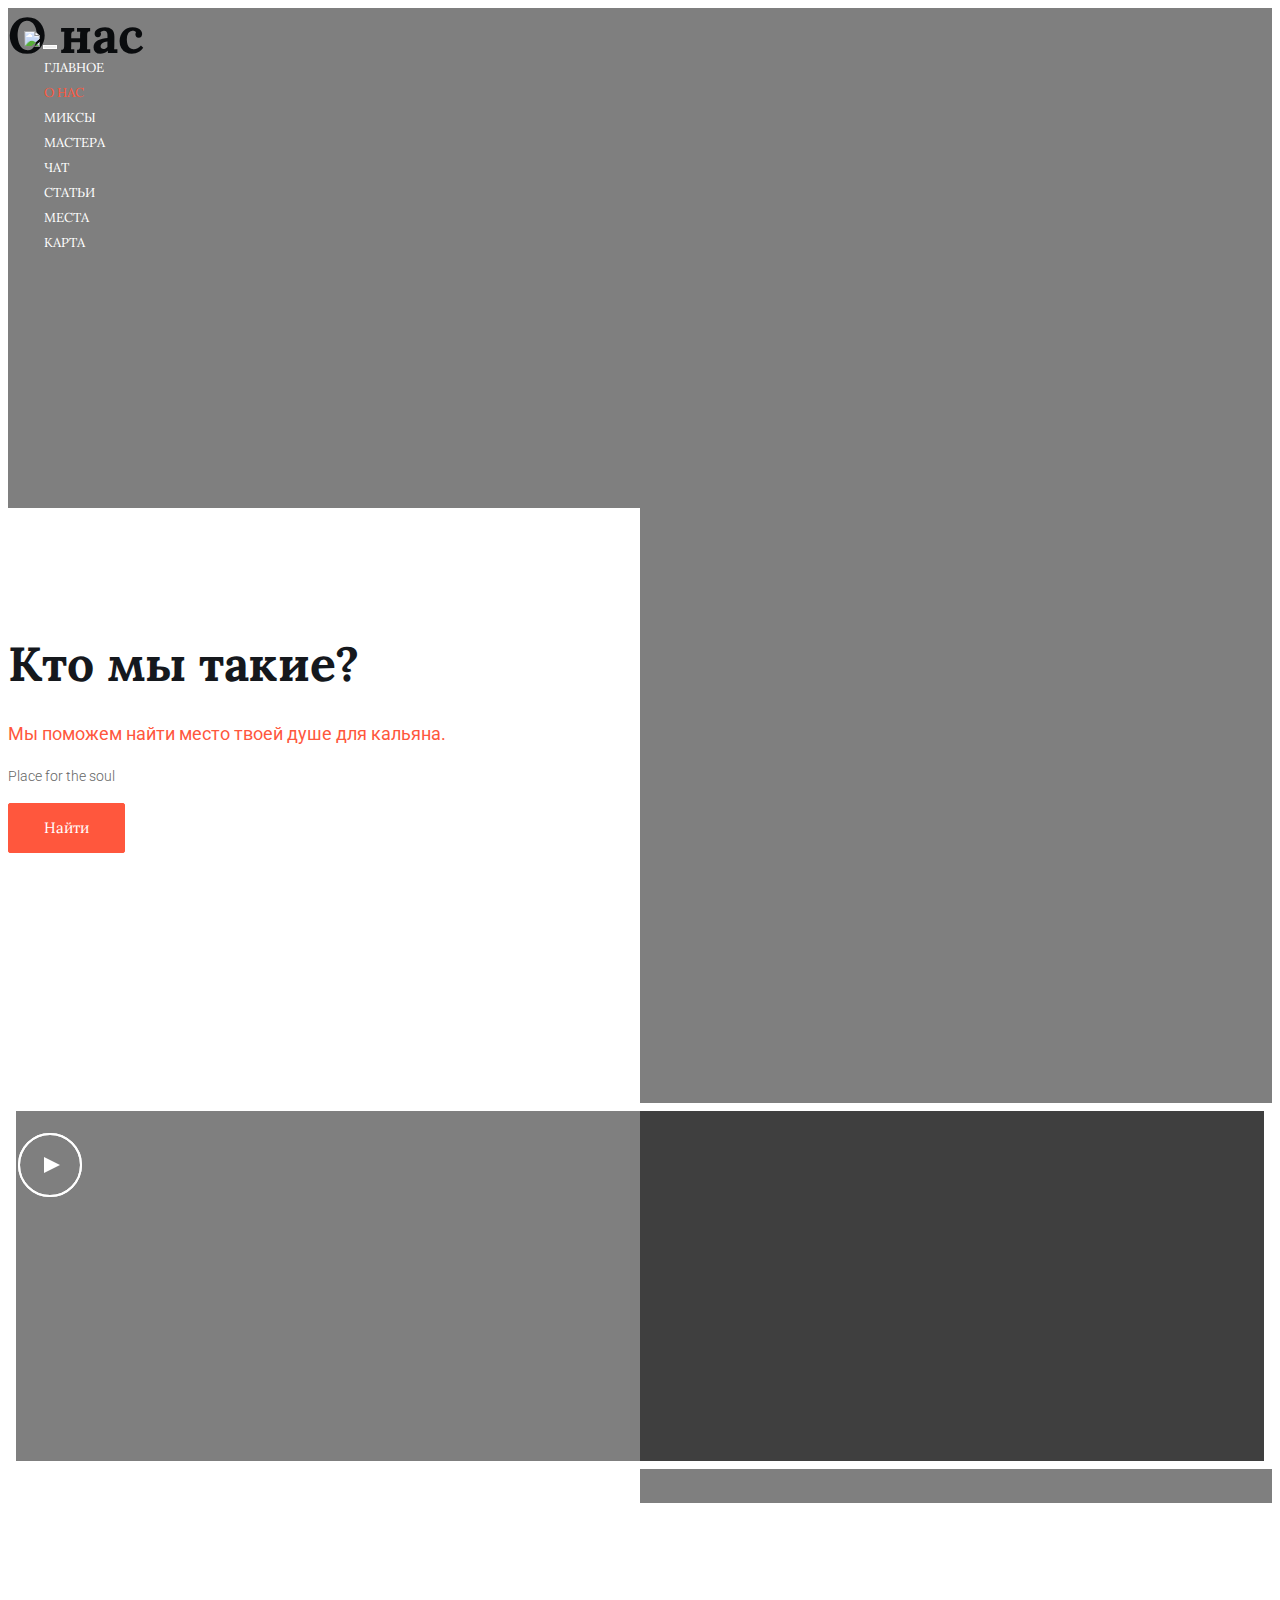
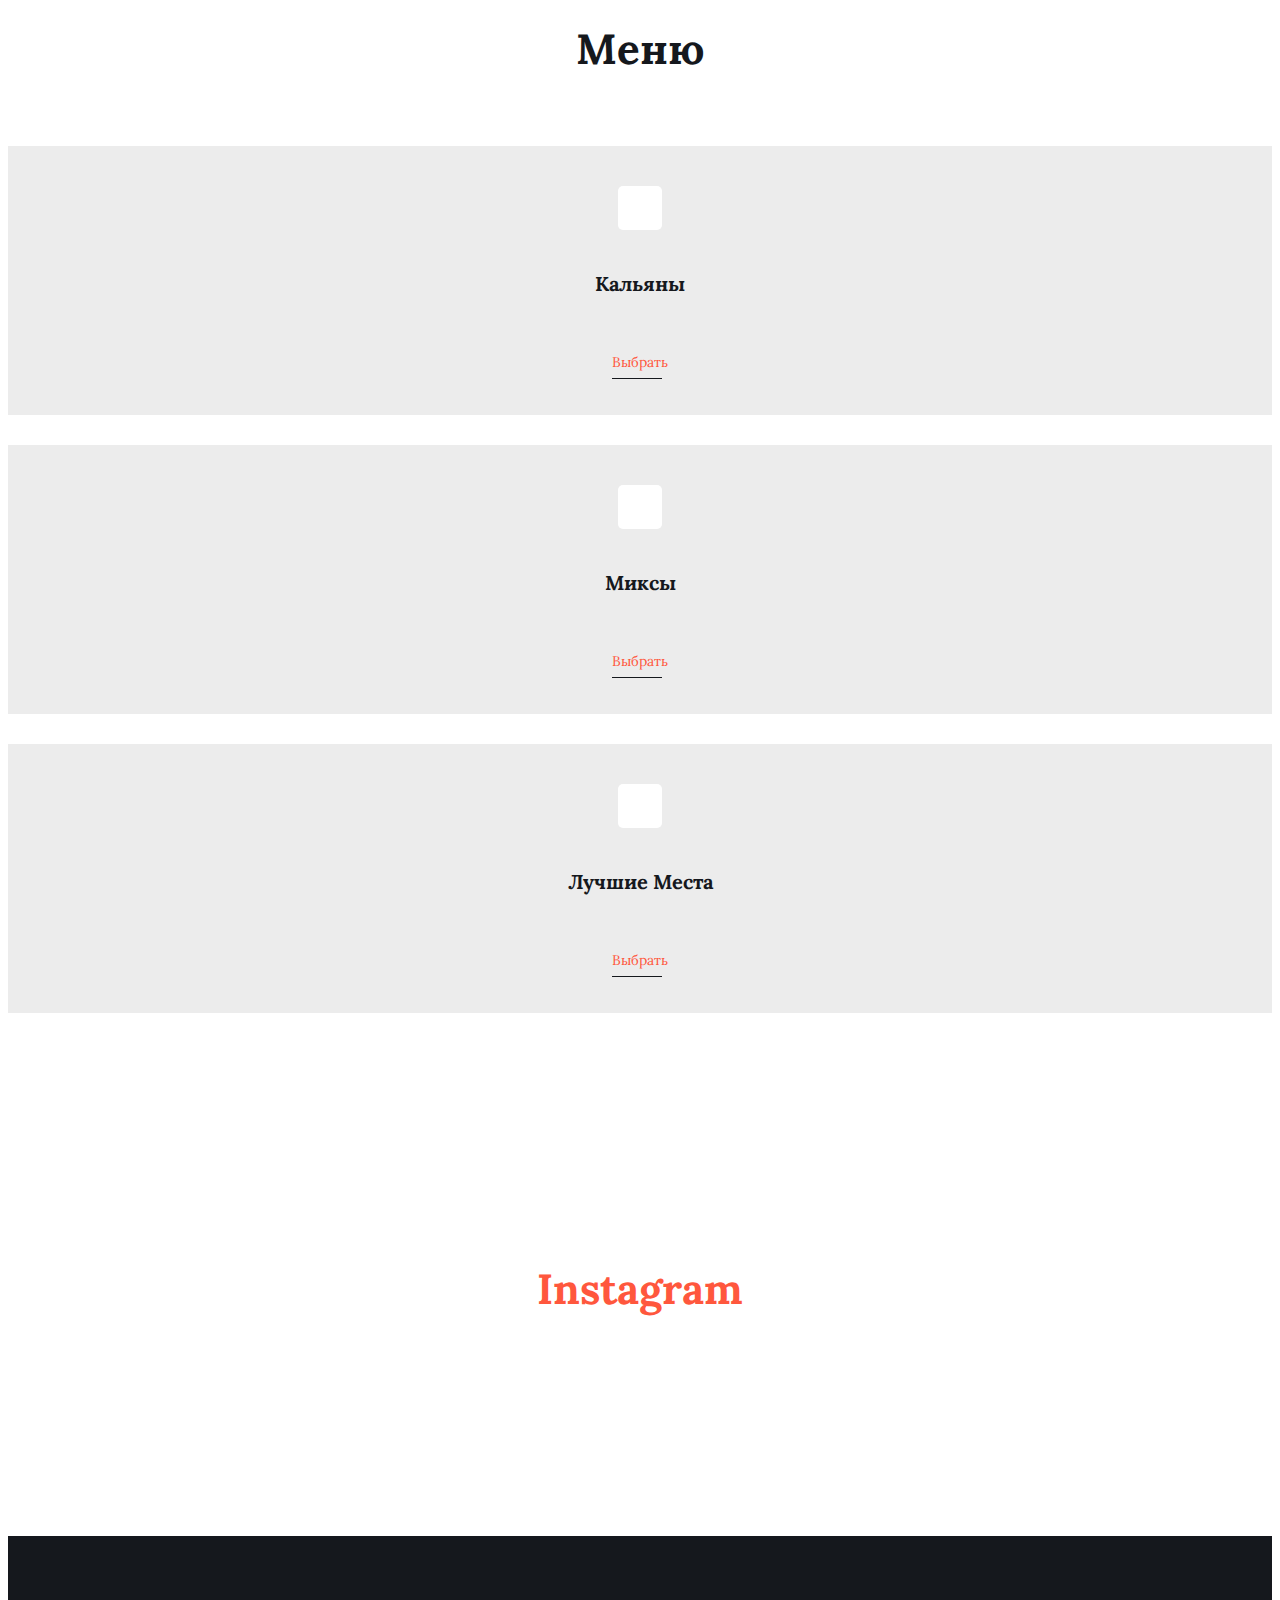
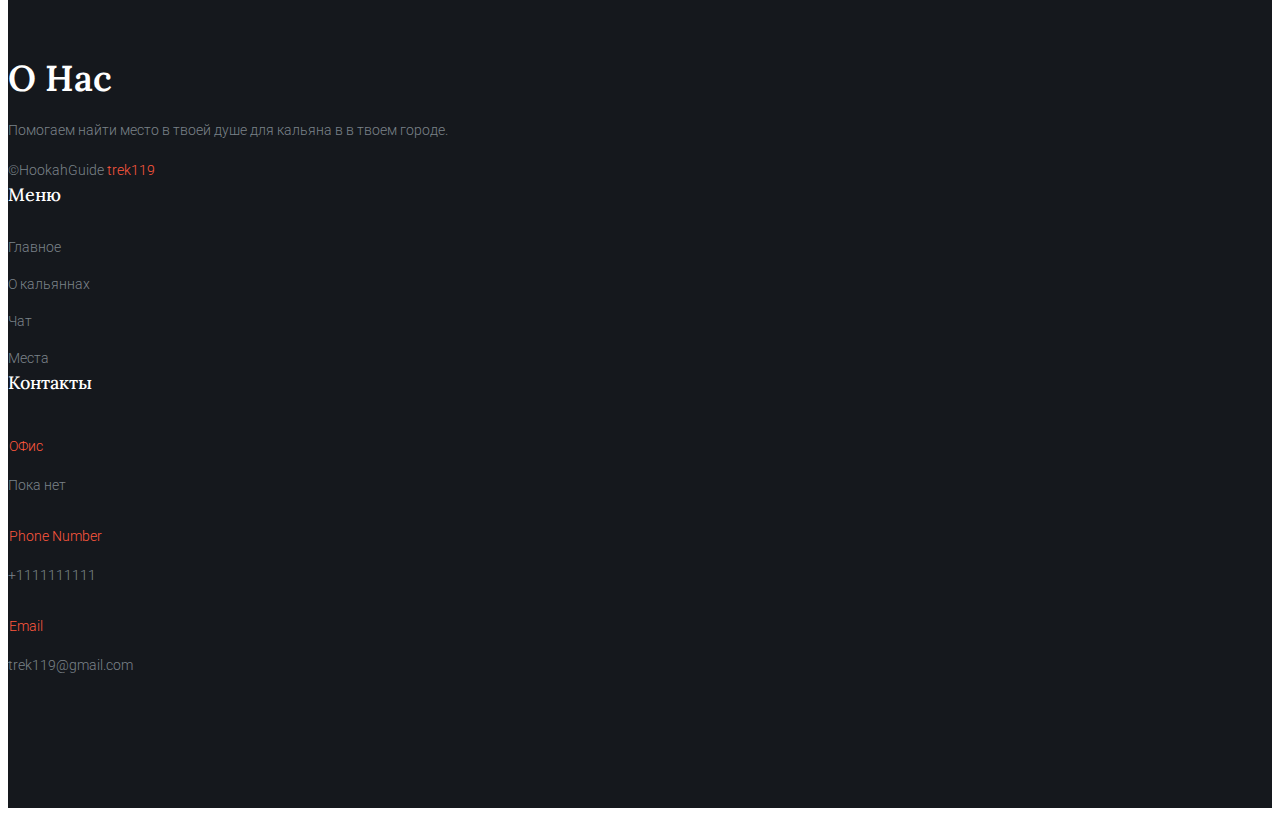
==== about.html @ 51ce3dd8 "upadate2.0" ====
<!DOCTYPE html>
<html lang="zxx" class="no-js">

<head>
	<!-- Mobile Specific Meta -->
	<meta name="viewport" content="width=device-width, initial-scale=1, shrink-to-fit=no">
	<!-- Favicon-->
	<link rel="shortcut icon" href="img/123.jpg">
	<!-- Author Meta -->
	<meta name="author" content="colorlib">
	<!-- Meta Description -->
	<meta name="description" content="">
	<!-- Meta Keyword -->
	<meta name="keywords" content="">
	<!-- meta character set -->
	<meta charset="UTF-8">
	<!-- Site Title -->
	<title>Hookah Guide</title>

	<link href="https://fonts.googleapis.com/css?family=Lora:400,700|Roboto:300,400" rel="stylesheet">
	<!--
			CSS
			============================================= -->
	<link rel="stylesheet" href="css/font-awesome.min.css">
	<link rel="stylesheet" href="css/themify-icons.css">
	<link rel="stylesheet" href="css/bootstrap.css">
	<link rel="stylesheet" href="css/owl.carousel.css">
	<link rel="stylesheet" href="css/magnific-popup.css">
	<link rel="stylesheet" href="css/nice-select.css">
	<link rel="stylesheet" href="css/main.css">
</head>

<body>

	<!--================ Start Header Area =================-->
	<header class="default-header">
		<nav class="navbar navbar-expand-lg navbar-light">
			<div class="container">
				<a class="navbar-brand" href="index.html">
					<img src="http://x-lines.ru/letters/i/cyrillicoutline/1834/ffffff/20/0/jbzs645bpyorq7mjct1o.png">
				</a>
				<button class="navbar-toggler" type="button" data-toggle="collapse" data-target="#navbarSupportedContent" aria-controls="navbarSupportedContent" aria-expanded="false" aria-label="Toggle navigation">
					<span class="fa fa-bars"></span>
				</button>

				<div class="collapse navbar-collapse justify-content-end align-items-center" id="navbarSupportedContent">
					<ul class="navbar-nav">
						<li><a href="index.html">Главное</a></li>
						<li><a class="active" href="about.html">О нас</a></li>
						<li><a href="causes.html">Миксы</a></li>
						<li><a href="event.html">Мастера</a></li>
						<li><a href="chat.html">Чат</a></li>
						<li class="dropdown">
							<a class="dropdown-toggle" href="#" id="navbardrop" data-toggle="dropdown">
								Статьи
							</a>
							<div class="dropdown-menu">
								<a class="dropdown-item" href="event-details.html">История</a>
								<a class="dropdown-item" href="elements.html"></a>
							</div>
						</li>
						<li class="dropdown">
							<a class="dropdown-toggle" href="#" id="navbardrop" data-toggle="dropdown">
								Места
							</a>
							<div class="dropdown-menu">
								<a class="dropdown-item" href="blog.html">О кальянных</a>
								<a class="dropdown-item" href="blog-details.html">Кальяные Костромы</a>
							</div>
						</li>
						<li><a href="contact.html">Карта</a></li>
					</ul>
				</div>
			</div>
		</nav>
	</header>
	<!--================ End Header Area =================-->

	<!--================ Start top-section Area =================-->
	<section class="banner-area relative">
		<div class="overlay overlay-bg"></div>
		<div class="container">
			<div class="row justify-content-lg-end align-items-center banner-content">
				<div class="col-lg-5">
					<h1 class="text-white">О нас</h1>
					<!--					<p></p>-->
				</div>
			</div>
		</div>
	</section>
	<!--================ End top-section Area =================-->

	<!--================ Start About Area =================-->
	<section class="about_area lite_bg">
		<div class="container">
			<div class="row align-items-end">
				<div class="col-lg-5">
					<div class="about_details lite_bg">
						<h2>Кто мы такие?</h2>
						<p class="top_text">
							Мы поможем найти место твоей душе для кальяна.
						</p>
						<p class="mb-0">
							Place for the soul
						</p>
						<a href="contact.html" class="primary-btn mt-5">Найти</a>

						<div class="active-brand-carusel">
							<div class="single-brand">
								<img class="mx-auto w-auto" src="http://x-lines.ru/letters/i/cyrillicoutline/1242/000000/10/0/jbzs645bpyorq7mjct1o.png" alt="">
							</div>
							<div class="single-brand">
								<img class="mx-auto w-auto" src="http://x-lines.ru/letters/i/technoscifi/8598/000000/10/0/jtzzc3jyjbzs645bpy.png" alt="">
							</div>
							<div class=" single-brand">
								<img class="mx-auto w-auto" src="http://x-lines.ru/letters/i/scriptbrush/0657/000000/12/0/ep1sh7d1cfsny1dxp7isn4y.png" alt="">
							</div>
							<div class=" single-brand">
								<img class="mx-auto w-auto" src="http://x-lines.ru/letters/i/scriptbrush/0657/000000/12/1/ep1sh7d1cfsny1dxp7isn4y.png" alt="">
							</div>
						</div>
					</div>
				</div>
				<div class="col-lg-4 offset-lg-3 col-md-6 offset-md-1 d-lg-block d-none">
					<div class="about_right">
						<div class="video-inner justify-content-center align-items-center d-flex">
							<a id="play-home-video" class="video-play-button" href="https://www.youtube.com/watch?v=fwfjsDsMuz8">
								<span></span>
							</a>
						</div>
					</div>
				</div>
			</div>
			<div class="about_bg d-lg-block d-none"></div>
		</div>
	</section>
	<!--================ End About Area =================-->

	<!--================ Start Features Area =================-->
	<section class="features-area section-gap-top">
		<div class="container">
			<div class="row justify-content-center">
				<div class="col-lg-6">
					<div class="section-title">
						<h2>Меню<span></span></h2>
					</div>
				</div>
			</div>
			<div class="row feature_inner">
				<div class="col-lg-4 col-md-6">
					<div class="feature-item">
						<i class="fa fa-heart"></i>
						<h4>Кальяны</h4>
						<!--						<p>Виды</p>-->
						<a href="elements.html" class="primary-btn2">Выбрать</a>
					</div>
				</div>
				<div class="col-lg-4 col-md-6">
					<div class="feature-item">
						<i class="fa fa-check"></i>
						<h4>Миксы</h4>
						<!--						<p>Любимые Миксы</p>-->
						<a href="causes.html" class="primary-btn2">Выбрать</a>
					</div>
				</div>
				<div class="col-lg-4 col-md-6">
					<div class="feature-item">
						<i class="fa fa-location-arrow"></i>
						<h4>Лучшие места</h4>
						<!--						<p>Лучшие места</p>-->
						<a href="contact.html" class="primary-btn2">Выбрать</a>
					</div>
				</div>
			</div>
		</div>
	</section>
	<!--================ End Features Area =================-->

	<!--================ Start Instagram Area =================-->
	<section class="instagram-area section-gap-top">
		<div class="container">
			<div class="row justify-content-center">
				<div class="col-lg-6">
					<div class="section-title">
						<h2><span>Instagram</span></h2>
					</div>
				</div>
			</div>
		</div>
		<div class="instagram-slider owl-carousel">
			<a href="img/instagram/i1.jpg" class="single-instagram d-block img-pop-up">
				<div class="instagram-img">
					<img src="img/instagram/i1.jpg" alt="">
					<div class="instagram-text">
						<i class="ti-instagram"></i>
					</div>
				</div>
			</a>
			<a href="img/instagram/i2.jpg" class="single-instagram d-block img-pop-up">
				<div class="instagram-img">
					<img src="img/instagram/i2.jpg" alt="">
					<div class="instagram-text">
						<i class="ti-instagram"></i>
					</div>
				</div>
			</a>
			<a href="img/instagram/i5.jpg" class="single-instagram d-block img-pop-up">
				<div class="instagram-img">
					<img src="img/instagram/i5.jpg" alt="">
					<div class="instagram-text">
						<i class="ti-instagram"></i>
					</div>
				</div>
			</a>
			<a href="img/instagram/i4.jpg" class="single-instagram d-block img-pop-up">
				<div class="instagram-img">
					<img src="img/instagram/i4.jpg" alt="">
					<div class="instagram-text">
						<i class="ti-instagram"></i>
					</div>
				</div>
			</a>
			<a href="img/instagram/i5.jpg" class="single-instagram d-block img-pop-up">
				<div class="instagram-img">
					<img src="img/instagram/i5.jpg" alt="">
					<div class="instagram-text">
						<i class="ti-instagram"></i>
					</div>
				</div>
			</a>
			<a href="img/hook1.jpg" class="single-instagram d-block img-pop-up">
				<div class="instagram-img">
					<img src="img/hook1.jpg" alt="">
					<div class="instagram-text">
						<i class="ti-instagram"></i>
					</div>
				</div>
			</a>
		</div>

	</section>
	<!--================ End Instagram Area =================-->

	<!--================ Start CTA Area =================-->
	<!--
	<div class="cta-area">
		<div class="container">
			<div class="row justify-content-center">
				<div class="col-lg-7">
					<p class="top_text">Акции</p>
					<h1>Отправь свои данные чтобы получать рассылку по акциям</h1>
					<div id="mc_embed_signup">
						<form target="_blank" action="https://spondonit.us12.list-manage.com/subscribe/post?u=1462626880ade1ac87bd9c93a&amp;id=92a4423d01" method="get">
							<div class="row align-items-center">
								<div class="col-lg-5 mb-lg-0 mb-3">
									<input class="form-control" placeholder="Имя" onfocus="this.placeholder = ''" onblur="this.placeholder = 'Имя'" required="" type="email" />
								</div>
								<div class="col-lg-5 mb-lg-0 mb-3">
									<input class="form-control" name="EMAIL" placeholder="Your Email" onfocus="this.placeholder = ''" onblur="this.placeholder = 'Your Email'" required="" type="email" />
								</div>
								<div class="col-lg-2">
									<button class="primary-btn" type="submit">Отправить </button>
									<div style="position: absolute; left: -5000px;">
										<input name="b_36c4fd991d266f23781ded980_aefe40901a" tabindex="-1" value="" type="text" />
									</div>

									<div class="info"></div>
								</div>
							</div>
						</form>
					</div>
				</div>
			</div>
		</div>
	</div>
-->
	<!--================ End CTA Area =================-->

	<!--================ start footer Area =================-->
	<footer class="footer">
		<div class="footer-area">
			<div class="container">
				<div class="row section_gap">
					<div class="col-lg-5 col-md-6 col-sm-6">
						<div class="single-footer-widget tp_widgets">
							<h4 class="footer_title large_title">О нас</h4>
							<p>
								Помогаем найти место в твоей душе для кальяна в в твоем городе.
							</p>
							<p>
								<!-- Link back to Colorlib can't be removed. Template is licensed under CC BY 3.0. -->
								&copy;<script>
									//									document.write(new Date().getFullYear());
								</script>HookahGuide <i class="fa fa-heart-o" aria-hidden="true"></i><a href="https://vk.com/id81902716" target="_blank">trek119</a>
								<!-- Link back to Colorlib can't be removed. Template is licensed under CC BY 3.0. -->
							</p>
						</div>
					</div>
					<div class="offset-lg-1 col-lg-2 col-md-6 col-sm-6">
						<div class="single-footer-widget tp_widgets">
							<h4 class="footer_title">Меню</h4>
							<ul class="list">
								<li><a href="#">Главное</a></li>
								<li><a href="#">О кальяннах</a></li>
								<li><a href="#">Чат</a></li>
								<li><a href="#">Места</a></li>
							</ul>
						</div>
					</div>
					<div class="offset-lg-1 col-lg-3 col-md-6 col-sm-6">
						<div class="single-footer-widget tp_widgets">
							<h4 class="footer_title">Контакты</h4>
							<div class="ml-5">
								<p class="sm-head">
									<span class="fa fa-location-arrow"></span>
									ОФис
								</p>
								<p>Пока нет</p>

								<p class="sm-head">
									<span class="fa fa-phone"></span>
									Phone Number
								</p>
								<p>
									+1111111111
								</p>

								<p class="sm-head">
									<span class="fa fa-envelope"></span>
									Email
								</p>
								<p>
									trek119@gmail.com
								</p>
							</div>
						</div>
					</div>
				</div>
			</div>
		</div>
	</footer>
	<!--================ End footer Area =================-->
	<script src="js/vendor/jquery-2.2.4.min.js"></script>
	<script src="https://cdnjs.cloudflare.com/ajax/libs/popper.js/1.11.0/umd/popper.min.js" integrity="sha384-b/U6ypiBEHpOf/4+1nzFpr53nxSS+GLCkfwBdFNTxtclqqenISfwAzpKaMNFNmj4" crossorigin="anonymous"></script>
	<script src="js/vendor/bootstrap.min.js"></script>
	<script src="js/jquery.ajaxchimp.min.js"></script>
	<script src="js/parallax.min.js"></script>
	<script src="js/owl.carousel.min.js"></script>
	<script src="js/isotope.pkgd.min.js"></script>
	<script src="js/jquery.nice-select.min.js"></script>
	<script src="js/jquery.magnific-popup.min.js"></script>
	<script src="js/countdown.js"></script>
	<script src="js/jquery.sticky.js"></script>
	<script src="js/main.js"></script>
</body></html>
---- css/main.css ----
::-moz-selection {
	background-color: #ff573d;
	color: #fff
}

::selection {
	background-color: #ff573d;
	color: #fff
}

::-webkit-input-placeholder {
	color: #777777;
	font-weight: 300
}

:-moz-placeholder {
	color: #777777;
	opacity: 1;
	font-weight: 300
}

::-moz-placeholder {
	color: #777777;
	opacity: 1;
	font-weight: 300
}

:-ms-input-placeholder {
	color: #777777;
	font-weight: 300
}

::-ms-input-placeholder {
	color: #777777;
	font-weight: 300
}

body {
	color: #666;
	font-family: "Roboto", sans-serif;
	font-size: 14px;
	font-weight: 300;
	line-height: 25px;
	position: relative
}

ol,
ul {
	margin: 0;
	padding: 0;
	list-style: none
}

select {
	display: block
}

figure {
	margin: 0
}

a {
	-webkit-transition: all 0.3s ease 0s;
	-moz-transition: all 0.3s ease 0s;
	-o-transition: all 0.3s ease 0s;
	transition: all 0.3s ease 0s
}

iframe {
	border: 0
}

a,
a:focus,
a:hover {
	text-decoration: none;
	outline: 0
}

.btn.active.focus,
.btn.active:focus,
.btn.focus,
.btn.focus:active,
.btn:active:focus,
.btn:focus {
	text-decoration: none;
	outline: 0
}

.card-panel {
	margin: 0;
	padding: 60px
}

.btn i,
.btn-large i,
.btn-floating i,
.btn-large i,
.btn-flat i {
	font-size: 1em;
	line-height: inherit
}

.gray-bg {
	background: #f9f9ff
}

h1,
h2,
h3,
h4,
h5,
h6 {
	font-family: "Lora", serif;
	color: #15181d;
	line-height: 1.1em;
	margin-bottom: 0;
	margin-top: 0;
	font-weight: 700
}

.h1,
.h2,
.h3,
.h4,
.h5,
.h6 {
	margin-bottom: 0;
	margin-top: 0;
	font-family: "Lora", serif;
	font-weight: 700;
	color: #15181d
}

h1,
.h1 {
	font-size: 36px
}

h2,
.h2 {
	font-size: 42px
}

h3,
.h3 {
	font-size: 24px
}

h4,
.h4 {
	font-size: 20px
}

h5,
.h5 {
	font-size: 16px
}

h6,
.h6 {
	font-size: 14px
}

td,
th {
	border-radius: 0px
}

.clear::before,
.clear::after {
	content: " ";
	display: table
}

.clear::after {
	clear: both
}

.fz-11 {
	font-size: 11px
}

.fz-12 {
	font-size: 12px
}

.fz-13 {
	font-size: 13px
}

.fz-14 {
	font-size: 14px
}

.fz-15 {
	font-size: 15px
}

.fz-16 {
	font-size: 16px
}

.fz-18 {
	font-size: 18px
}

.fz-30 {
	font-size: 30px
}

.fz-48 {
	font-size: 48px !important
}

.fw100 {
	font-weight: 100
}

.fw300 {
	font-weight: 300
}

.fw400 {
	font-weight: 400 !important
}

.fw500 {
	font-weight: 500
}

.f700 {
	font-weight: 700
}

.fsi {
	font-style: italic
}

.mt-10 {
	margin-top: 10px
}

.mt-15 {
	margin-top: 15px
}

.mt-20 {
	margin-top: 20px
}

.mt-25 {
	margin-top: 25px
}

.mt-30 {
	margin-top: 30px
}

.mt-35 {
	margin-top: 35px
}

.mt-40 {
	margin-top: 40px
}

.mt-50 {
	margin-top: 50px
}

.mt-60 {
	margin-top: 60px
}

.mt-70 {
	margin-top: 70px
}

.mt-80 {
	margin-top: 80px
}

.mt-100 {
	margin-top: 100px
}

.mt-120 {
	margin-top: 120px
}

.mt-150 {
	margin-top: 150px
}

.ml-10 {
	margin-left: 10px
}

.ml-15 {
	margin-left: 15px
}

.ml-20 {
	margin-left: 20px
}

.ml-30 {
	margin-left: 30px
}

.ml-50 {
	margin-left: 50px
}

.mr-15 {
	margin-right: 15px
}

.mr-10 {
	margin-right: 10px
}

.mr-20 {
	margin-right: 20px
}

.mr-30 {
	margin-right: 30px
}

.mr-50 {
	margin-right: 50px
}

.mb-10 {
	margin-bottom: 10px
}

.mb-15 {
	margin-bottom: 15px
}

.mb-20 {
	margin-bottom: 20px
}

.mb-25 {
	margin-bottom: 25px
}

.mb-30 {
	margin-bottom: 30px
}

.mb-40 {
	margin-bottom: 40px
}

.mb-50 {
	margin-bottom: 50px
}

.mb-60 {
	margin-bottom: 60px
}

.mb-70 {
	margin-bottom: 70px
}

.mb-80 {
	margin-bottom: 80px
}

.mb-90 {
	margin-bottom: 90px
}

.mb-100 {
	margin-bottom: 100px
}

.pt-0 {
	padding-top: 0px
}

.pt-10 {
	padding-top: 10px
}

.pt-15 {
	padding-top: 15px
}

.pt-20 {
	padding-top: 20px
}

.pt-25 {
	padding-top: 25px
}

.pt-30 {
	padding-top: 30px
}

.pt-40 {
	padding-top: 40px
}

.pt-50 {
	padding-top: 50px
}

.pt-60 {
	padding-top: 60px
}

.pt-70 {
	padding-top: 70px
}

.pt-80 {
	padding-top: 80px
}

.pt-90 {
	padding-top: 90px
}

.pt-100 {
	padding-top: 100px
}

.pt-120 {
	padding-top: 120px
}

.pt-150 {
	padding-top: 150px
}

.pb-0 {
	padding-bottom: 0px
}

.pb-10 {
	padding-bottom: 10px
}

.pb-15 {
	padding-bottom: 15px
}

.pb-20 {
	padding-bottom: 20px
}

.pb-25 {
	padding-bottom: 25px
}

.pb-30 {
	padding-bottom: 30px
}

.pb-40 {
	padding-bottom: 40px
}

.pb-50 {
	padding-bottom: 50px
}

.pb-60 {
	padding-bottom: 60px
}

.pb-70 {
	padding-bottom: 70px
}

.pb-80 {
	padding-bottom: 80px
}

.pb-90 {
	padding-bottom: 90px
}

.pb-100 {
	padding-bottom: 100px
}

.pb-120 {
	padding-bottom: 120px
}

.pb-150 {
	padding-bottom: 150px
}

.pr-30 {
	padding-right: 30px
}

.pl-30 {
	padding-left: 30px
}

.pl-90 {
	padding-left: 90px
}

.p-40 {
	padding: 40px
}

.relative {
	position: relative
}

.section-gap {
	padding: 130px 0
}

@media (max-width: 991px) {
	.section-gap {
		padding: 80px 0
	}
}

.section-gap-top {
	padding-top: 130px
}

@media (max-width: 991px) {
	.section-gap-top {
		padding-top: 80px
	}
}

.section-gap-bottom {
	padding-bottom: 130px
}

@media (max-width: 991px) {
	.section-gap-bottom {
		padding-bottom: 80px
	}
}

.top_text {
	font-size: 18px;
	font-weight: 400;
	color: #ff573d
}

.section-title {
	text-align: center;
	margin-bottom: 80px
}

@media (max-width: 991px) {
	.section-title {
		margin-bottom: 40px
	}
}

.section-title h2 {
	font-size: 42px;
	line-height: 33px
}

@media (max-width: 991px) {
	.section-title h2 {
		font-size: 30px;
		line-height: 30px
	}
}

.section-title h2 span {
	color: #ff573d
}

.primary-btn {
	position: relative;
	display: inline-block;
	line-height: 48px;
	color: #fff;
	padding: 0px 35px;
	font-family: "Lora", serif;
	font-size: 15px;
	font-weight: 400;
	outline: none !important;
	text-align: center;
	cursor: pointer;
	text-transform: capitalize;
	background: #ff573d;
	border: 1px solid #ff573d;
	border-radius: 2px;
	-webkit-transition: all 0.3s ease 0s;
	-moz-transition: all 0.3s ease 0s;
	-o-transition: all 0.3s ease 0s;
	transition: all 0.3s ease 0s
}

.primary-btn i {
	font-size: 11px
}

.primary-btn:hover {
	background: transparent;
	color: #15181d
}

.primary-btn2 {
	position: relative;
	display: inline-block;
	color: #ff573d;
	font-family: "Lora", serif;
	font-size: 14px;
	font-weight: 400;
	outline: none !important;
	text-transform: capitalize;
	cursor: pointer;
	-webkit-transition: all 0.3s ease 0s;
	-moz-transition: all 0.3s ease 0s;
	-o-transition: all 0.3s ease 0s;
	transition: all 0.3s ease 0s
}

.primary-btn2:after {
	content: '';
	position: absolute;
	left: 0px;
	bottom: -4px;
	height: 1px;
	width: 50px;
	background: #15181d;
	-webkit-transition: all 0.3s ease 0s;
	-moz-transition: all 0.3s ease 0s;
	-o-transition: all 0.3s ease 0s;
	transition: all 0.3s ease 0s
}

.primary-btn2:hover {
	background: transparent;
	color: #15181d
}

.primary-btn2:hover:after {
	background: #ff573d
}

.overlay,
.about_right .video-inner::before {
	position: absolute;
	top: 0px;
	left: 0px;
	bottom: 0px;
	right: 0px
}

.video-play-button {
	position: relative;
	box-sizing: content-box;
	display: inline-block;
	width: 32px;
	height: 44px;
	border-radius: 50%;
	padding: 46px 8px 18px 28px
}

.video-play-button:before,
.video-play-button:after {
	content: "";
	position: absolute;
	left: 50%;
	top: 50%;
	-webkit-transform: translate(-50%, -50%);
	-moz-transform: translate(-50%, -50%);
	-ms-transform: translate(-50%, -50%);
	-o-transform: translate(-50%, -50%);
	transform: translate(-50%, -50%);
	border: 2px solid #fff;
	display: block;
	width: 60px;
	height: 60px;
	background: transparent;
	border-radius: 50%
}

.video-play-button:before {
	z-index: 0;
	-webkit-animation: pulse-border 2000ms ease-out infinite;
	-moz-animation: pulse-border 2000ms ease-out infinite;
	-o-animation: pulse-border 2000ms ease-out infinite;
	animation: pulse-border 2000ms ease-out infinite
}

.video-play-button:after {
	z-index: 1;
	-webkit-transition: all 200ms ease;
	-moz-transition: all 200ms ease;
	-o-transition: all 200ms ease;
	transition: all 200ms ease
}

.video-play-button span {
	display: block;
	position: relative;
	z-index: 3;
	width: 0;
	height: 0;
	border-left: 16px solid #ffffff;
	border-top: 8px solid transparent;
	border-bottom: 8px solid transparent
}

@-webkit-keyframes pulse-border {
	0% {
		-webkit-transform: translate(-50%, -50%) translateZ(0) scale(1);
		-moz-transform: translate(-50%, -50%) translateZ(0) scale(1);
		-ms-transform: translate(-50%, -50%) translateZ(0) scale(1);
		-o-transform: translate(-50%, -50%) translateZ(0) scale(1);
		transform: translate(-50%, -50%) translateZ(0) scale(1);
		opacity: .7
	}

	100% {
		-webkit-transform: translate(-50%, -50%) translateZ(0) scale(1.5);
		-moz-transform: translate(-50%, -50%) translateZ(0) scale(1.5);
		-ms-transform: translate(-50%, -50%) translateZ(0) scale(1.5);
		-o-transform: translate(-50%, -50%) translateZ(0) scale(1.5);
		transform: translate(-50%, -50%) translateZ(0) scale(1.5);
		opacity: 0.1
	}
}

@-moz-keyframes pulse-border {
	0% {
		-webkit-transform: translate(-50%, -50%) translateZ(0) scale(1);
		-moz-transform: translate(-50%, -50%) translateZ(0) scale(1);
		-ms-transform: translate(-50%, -50%) translateZ(0) scale(1);
		-o-transform: translate(-50%, -50%) translateZ(0) scale(1);
		transform: translate(-50%, -50%) translateZ(0) scale(1);
		opacity: .7
	}

	100% {
		-webkit-transform: translate(-50%, -50%) translateZ(0) scale(1.5);
		-moz-transform: translate(-50%, -50%) translateZ(0) scale(1.5);
		-ms-transform: translate(-50%, -50%) translateZ(0) scale(1.5);
		-o-transform: translate(-50%, -50%) translateZ(0) scale(1.5);
		transform: translate(-50%, -50%) translateZ(0) scale(1.5);
		opacity: 0.1
	}
}

@-o-keyframes pulse-border {
	0% {
		-webkit-transform: translate(-50%, -50%) translateZ(0) scale(1);
		-moz-transform: translate(-50%, -50%) translateZ(0) scale(1);
		-ms-transform: translate(-50%, -50%) translateZ(0) scale(1);
		-o-transform: translate(-50%, -50%) translateZ(0) scale(1);
		transform: translate(-50%, -50%) translateZ(0) scale(1);
		opacity: .7
	}

	100% {
		-webkit-transform: translate(-50%, -50%) translateZ(0) scale(1.5);
		-moz-transform: translate(-50%, -50%) translateZ(0) scale(1.5);
		-ms-transform: translate(-50%, -50%) translateZ(0) scale(1.5);
		-o-transform: translate(-50%, -50%) translateZ(0) scale(1.5);
		transform: translate(-50%, -50%) translateZ(0) scale(1.5);
		opacity: 0.1
	}
}

@keyframes pulse-border {
	0% {
		-webkit-transform: translate(-50%, -50%) translateZ(0) scale(1);
		-moz-transform: translate(-50%, -50%) translateZ(0) scale(1);
		-ms-transform: translate(-50%, -50%) translateZ(0) scale(1);
		-o-transform: translate(-50%, -50%) translateZ(0) scale(1);
		transform: translate(-50%, -50%) translateZ(0) scale(1);
		opacity: .7
	}

	100% {
		-webkit-transform: translate(-50%, -50%) translateZ(0) scale(1.5);
		-moz-transform: translate(-50%, -50%) translateZ(0) scale(1.5);
		-ms-transform: translate(-50%, -50%) translateZ(0) scale(1.5);
		-o-transform: translate(-50%, -50%) translateZ(0) scale(1.5);
		transform: translate(-50%, -50%) translateZ(0) scale(1.5);
		opacity: 0.1
	}
}

@font-face {
	font-family: "Flaticon";
	src: url("../fonts/Flaticon.eot");
	src: url("../fonts/Flaticon.eot?#iefix") format("embedded-opentype"), url("../fonts/Flaticon.woff2") format("woff2"), url("../fonts/Flaticon.woff") format("woff"), url("../fonts/Flaticon.ttf") format("truetype"), url("../fonts/Flaticon.svg#Flaticon") format("svg");
	font-weight: normal;
	font-style: normal
}

@media screen and (-webkit-min-device-pixel-ratio: 0) {
	@font-face {
		font-family: "Flaticon";
		src: url("../fonts/Flaticon.svg#Flaticon") format("svg")
	}
}

.fi:before {
	display: inline-block;
	font-family: "Flaticon";
	font-style: normal;
	font-weight: normal;
	font-variant: normal;
	line-height: 1;
	text-decoration: inherit;
	text-rendering: optimizeLegibility;
	text-transform: none;
	-moz-osx-font-smoothing: grayscale;
	-webkit-font-smoothing: antialiased;
	font-smoothing: antialiased
}

.flaticon-compass:before {
	content: "\f100"
}

.flaticon-desk:before {
	content: "\f101"
}

.flaticon-bathroom:before {
	content: "\f102"
}

.flaticon-beach:before {
	content: "\f103"
}

.sticky-wrapper {
	position: absolute;
	width: 100%;
	height: 80px !important
}

.sticky-wrapper.is-sticky .default-header {
	background: #15181d;
	box-shadow: -21.213px 21.213px 30px 0px rgba(158, 158, 158, 0.3)
}

.default-header {
	position: absolute;
	top: 0;
	left: 0;
	width: 100%;
	z-index: 9;
	background: transparent
}

@media (max-width: 991px) {
	.default-header {
		background: #15181d
	}
}

.default-header .navbar {
	padding: 22px 16px
}

.default-header .navbar .navbar-toggler {
	border: 1px solid #fff;
	border-color: #fff;
	cursor: pointer
}

.default-header .navbar .navbar-toggler:focus {
	outline: none
}

.default-header .navbar .navbar-toggler span {
	color: #fff
}

.default-header .dropdown-item {
	font-size: 14px;
	width: auto !important;
	text-align: left
}

@media (max-width: 767px) {
	.default-header .dropdown-item {
		text-align: left;
		padding: 0.25rem
	}
}

.default-header .dropdown-item {
	font-size: 14px;
	width: auto !important;
	text-align: left
}

@media (max-width: 767px) {
	.default-header .dropdown-item {
		text-align: left;
		padding: 0.25rem
	}
}

@media (min-width: 991px) {
	.default-header .dropdown .dropdown-menu {
		display: none;
		opacity: 0;
		visibility: hidden;
		-webkit-transition: all 200ms ease-in;
		-moz-transition: all 200ms ease-in;
		-ms-transition: all 200ms ease-in;
		-o-transition: all 200ms ease-in;
		transition: all 200ms ease-in
	}

	.default-header .dropdown:hover .dropdown-menu {
		display: block;
		opacity: 1;
		visibility: visible
	}
}

.default-header .dropdown-menu {
	border-radius: 0;
	margin-top: 27px;
	border: none
}

@media (max-width: 991px) {
	.default-header .dropdown-menu {
		margin-top: 0px
	}
}

.default-header .dropdown-menu a {
	padding: 5px 15px
}

@media (max-width: 767px) {
	.default-header .dropdown-menu {
		margin-top: 0px
	}
}

.default-header .dropdown-item:focus,
.default-header .dropdown-item:hover {
	color: #16181b;
	text-decoration: none;
	background-color: transparent
}

.menu-bar {
	cursor: pointer
}

.menu-bar span {
	color: #000;
	font-size: 24px
}

@media (max-width: 992px) {
	.navbar-nav {
		height: auto;
		max-height: 400px;
		overflow-x: hidden
	}
}

.main-menubar {
	display: none !important
}

@media (max-width: 991.98px) {
	.main-menubar {
		display: block !important
	}
}

.navbar-nav a {
	text-transform: uppercase;
	font-size: 13px;
	font-weight: 400;
	font-family: "Lora", serif;
	color: #fff;
	padding: 32px 20px
}

.navbar-nav a:hover,
.navbar-nav a.active {
	color: #ff573d
}

@media (max-width: 992px) {
	.navbar-nav {
		margin-top: 10px
	}

	.navbar-nav a {
		padding: 0
	}

	.navbar-nav li {
		padding: 10px 0
	}
}

@media (max-width: 991px) {
	.navbar-nav .dropdown .dropdown-menu {
		background: transparent
	}
}

.navbar-nav .dropdown .dropdown-item {
	color: #15181d;
	text-transform: capitalize
}

.navbar-nav .dropdown .dropdown-item:hover {
	color: #ff573d
}

@media (max-width: 991px) {
	.navbar-nav .dropdown .dropdown-item {
		color: #fff
	}
}

.parallax-mirror {
	max-height: 900px
}

@media (max-width: 425px) {
	.home-banner-area {
		max-height: 480px
	}
}

.home-banner-area .fullscreen {
	height: 900px
}

@media (max-width: 1199.98px) {
	.home-banner-area .fullscreen {
		height: 700px
	}
}

.home-banner-area .overlay,
.home-banner-area .about_right .video-inner::before,
.about_right .home-banner-area .video-inner::before {
	background: rgba(21, 24, 29, 0.7)
}

.home-banner-area .banner-content {
	margin-top: 25%
}

@media (max-width: 991px) {
	.home-banner-area .banner-content {
		margin-top: 37%;
		text-align: center
	}
}

@media (max-width: 767px) {
	.home-banner-area .banner-content {
		margin-top: 50%;
		text-align: center
	}
}

.home-banner-area .banner-content h1 {
	color: #fff;
	font-size: 60px;
	font-weight: 700;
	margin-bottom: 20px
}

@media (max-width: 767px) {
	.home-banner-area .banner-content h1 {
		font-size: 40px
	}
}

@media (max-width: 425px) {
	.home-banner-area .banner-content h1 {
		font-size: 35px
	}
}

@media (max-width: 991.98px) {
	.home-banner-area .banner-content h1 br {
		display: none
	}
}

.home-banner-area .banner-content h4 {
	color: #ff573d
}

.home-banner-area .banner-content .primary-btn {
	background: #fff;
	border: 1px solid #fff;
	color: #15181d;
	margin-top: 40px
}

.home-banner-area .banner-content .primary-btn:hover {
	background: #ff573d;
	color: #fff;
	border: 1px solid #ff573d
}

.banner-area {
	background: url(../img/common-banner.jpg) no-repeat;
	background-size: cover
}

.banner-area .banner-content {
	min-height: 500px
}

@media (max-width: 991px) {
	.banner-area .banner-content {
		padding-top: 100px
	}
}

.banner-area .overlay-bg {
	background: rgba(0, 0, 0, 0.5)
}

.banner-area h1 {
	font-size: 50px;
	margin-bottom: 20px
}

@media (max-width: 768px) {
	.banner-area h1 {
		font-size: 35px
	}
}

.banner-area p {
	margin-bottom: 0px;
	color: #fff
}

.top-section-area #imaginary_container {
	background: #fff;
	padding: 24px
}

.top-section-area .stylish-input-group .form-control {
	border-right: 0;
	box-shadow: 0 0 0;
	border-color: #eee;
	background-color: #ececec
}

.top-section-area .input-group-addon {
	background-color: #ececec !important;
	border-color: #eee
}

.top-section-area .stylish-input-group button {
	border: 0;
	background: transparent
}

.top-section-area input {
	font-size: 14px
}

.about_area {
	z-index: 1;
	position: relative
}

.about_area .active-brand-carusel {
	margin-top: 70px
}

.about_area .single-brand {
	text-align: center;
	filter: grayscale(100%);
	-o-filter: grayscale(100%);
	-ms-filter: grayscale(100%);
	-moz-filter: grayscale(100%);
	-webkit-filter: grayscale(100%);
	opacity: .3;
	-webkit-transition: all 0.3s ease 0s;
	-moz-transition: all 0.3s ease 0s;
	-o-transition: all 0.3s ease 0s;
	transition: all 0.3s ease 0s
}

.about_area .single-brand:hover {
	filter: grayscale(0%);
	-o-filter: grayscale(0%);
	-ms-filter: grayscale(0%);
	-moz-filter: grayscale(0%);
	-webkit-filter: grayscale(0%);
	opacity: 1
}

.about_area .about_details {
	padding: 130px 0px
}

@media (max-width: 991px) {
	.about_area .about_details {
		padding: 80px 0px 0px
	}
}

.about_area .about_details h2 {
	font-size: 48px;
	margin-bottom: 30px
}

@media (max-width: 767px) {
	.about_area .about_details h2 {
		font-size: 30px
	}
}

.about_area .about_bg {
	background: linear-gradient(0deg, rgba(0, 0, 0, 0.5), rgba(0, 0, 0, 0.5)), url(../img/about.png);
	background-repeat: no-repeat;
	background-size: cover;
	background-size: cover;
	position: absolute;
	right: 0;
	top: 0;
	height: 100%;
	width: 50%;
	z-index: -1
}

.about_area .about_bg.overlay:after {
	opacity: .3;
	background: #000000
}

.about_right {
	background: url(../img/about-video.jpg) no-repeat center;
	background-size: cover;
	height: 350px;
	border-radius: 10px;
	z-index: 1;
	position: relative;
	top: -50px;
	right: 0%
}

.about_right.overlay,
.about_right .about_right.video-inner::before {
	border-radius: 10px
}

.about_right.overlay:after {
	background: #000;
	opacity: .3;
	border-radius: 10px
}

.about_right .video-inner {
	height: 100%;
	position: relative;
	border: 8px solid #fff
}

.about_right .video-inner::before {
	content: '';
	background: rgba(0, 0, 0, 0.5)
}

.about_right .play-btn {
	z-index: 2
}

@media (max-width: 800px) {
	.about_right {
		margin-top: 100px
	}
}

.features-area {
	padding-bottom: 100px
}

@media (max-width: 991px) {
	.features-area {
		padding-bottom: 50px
	}
}

.feature-item {
	background: #ececec;
	padding: 40px;
	text-align: center;
	margin-bottom: 30px
}

.feature-item i {
	background: #ffffff;
	padding: 22px;
	margin-bottom: 35px;
	font-size: 56px;
	display: inline-block;
	color: #ff573d;
	border-radius: 5px;
	-webkit-transition: all 0.3s ease 0s;
	-moz-transition: all 0.3s ease 0s;
	-o-transition: all 0.3s ease 0s;
	transition: all 0.3s ease 0s
}

@media (max-width: 767px) {
	.feature-item i {
		margin-bottom: 20px
	}
}

.feature-item h4 {
	font-size: 20px;
	margin-bottom: 15px;
	text-transform: capitalize;
	-webkit-transition: all 0.3s ease 0s;
	-moz-transition: all 0.3s ease 0s;
	-o-transition: all 0.3s ease 0s;
	transition: all 0.3s ease 0s
}

.feature-item p {
	margin-bottom: 0px
}

.feature-item .primary-btn2 {
	margin-top: 40px
}

.feature-item:hover h4 {
	color: #ff573d
}

.popular-cause-area {
	background: #ececec;
	padding-bottom: 100px
}

@media (max-width: 991px) {
	.popular-cause-area {
		padding-bottom: 50px
	}
}

.popular-cause-area .single-popular-cause.card {
	border-radius: 0px;
	border: 0;
	-webkit-transition: all 0.3s ease 0s;
	-moz-transition: all 0.3s ease 0s;
	-o-transition: all 0.3s ease 0s;
	transition: all 0.3s ease 0s;
	margin-bottom: 30px;
	overflow: hidden
}

.popular-cause-area .single-popular-cause p {
	margin-bottom: 0
}

.popular-cause-area .single-popular-cause .card-body {
	padding: 0
}

.popular-cause-area .single-popular-cause .card-img-top {
	border-radius: 0px
}

.popular-cause-area .single-popular-cause figure {
	overflow: hidden;
	margin: 0
}

.popular-cause-area .single-popular-cause figure img {
	-webkit-transition: all 0.3s ease 0s;
	-moz-transition: all 0.3s ease 0s;
	-o-transition: all 0.3s ease 0s;
	transition: all 0.3s ease 0s
}

.popular-cause-area .single-popular-cause .card_inner_body {
	padding: 40px 30px;
	background: #fff
}

.popular-cause-area .single-popular-cause .card_inner_body .tag {
	font-size: 13px;
	font-weight: 400;
	text-transform: uppercase;
	color: #ff573d
}

.popular-cause-area .single-popular-cause .card_inner_body h4 {
	font-size: 20px;
	line-height: 30px
}

.popular-cause-area .single-popular-cause .raised_goal {
	font-size: 18px;
	font-weight: 400;
	margin-top: 25px;
	margin-bottom: 20px
}

.popular-cause-area .single-popular-cause .raised_goal span {
	color: #ff573d
}

.popular-cause-area .single-popular-cause .donation {
	padding-top: 25px;
	border-top: 1px solid #cfcfcf
}

.popular-cause-area .single-popular-cause .donation .primary-btn {
	line-height: 38px;
	padding: 0 25px;
	font-size: 14px
}

.popular-cause-area .single-popular-cause .donation .primary-btn:hover {
	color: #fff
}

.popular-cause-area .single-popular-cause .donation span {
	color: #ff573d
}

.popular-cause-area .single-popular-cause:hover {
	box-shadow: 0px 12px 40px rgba(153, 153, 153, 0.2)
}

.popular-cause-area .single-popular-cause:hover img {
	-webkit-transform: scale(1.2);
	-moz-transform: scale(1.2);
	-ms-transform: scale(1.2);
	-o-transform: scale(1.2);
	transform: scale(1.2)
}

.popular-cause-area .single-popular-cause:hover .donation .primary-btn {
	background: #15181d;
	border: 1px solid #15181d
}

.callto-area {
	background: url(../img/ct1.jpg) center no-repeat;
	background-size: cover;
	text-align: center
}

.callto-area .call-wrap {
	position: relative
}

.callto-area .call-wrap p {
	margin-bottom: 0px;
	font-size: 18px;
	font-weight: 400;
	margin-top: 20px;
	color: #fff
}

.callto-area h1 {
	font-size: 45px;
	color: #fff;
	text-align: center;
	margin-top: 35px;
	margin-bottom: 40px
}

@media (max-width: 767px) {
	.callto-area h1 {
		font-size: 30px
	}
}

.callto-area .overlay-bg {
	background: rgba(5, 10, 52, 0.7)
}

.upcoming_event_area {
	padding-bottom: 80px
}

@media (max-width: 991px) {
	.upcoming_event_area {
		padding-bottom: 30px
	}
}

.single_upcoming_event {
	background: #ececec;
	margin-bottom: 50px
}

.single_upcoming_event figure {
	overflow: hidden;
	margin: 0;
	position: relative
}

.single_upcoming_event figure img {
	-webkit-transition: all 0.3s ease 0s;
	-moz-transition: all 0.3s ease 0s;
	-o-transition: all 0.3s ease 0s;
	transition: all 0.3s ease 0s
}

.single_upcoming_event figure .date {
	position: absolute;
	top: 0px;
	right: 0px;
	background: rgba(21, 24, 29, 0.8);
	color: #fff;
	font-size: 24px;
	text-transform: capitalize;
	font-family: "Lora", serif;
	font-weight: 700;
	padding: 18px 20px;
	-webkit-transition: all 0.3s ease 0s;
	-moz-transition: all 0.3s ease 0s;
	-o-transition: all 0.3s ease 0s;
	transition: all 0.3s ease 0s
}

@media (max-width: 1024px) {
	.single_upcoming_event .content_wrapper {
		margin-top: 0
	}
}

@media (max-width: 767px) {
	.single_upcoming_event .content_wrapper {
		padding: 20px 20px 50px;
		margin-top: 30px;
		text-align: center
	}
}

.single_upcoming_event .content_wrapper .title {
	font-size: 20px;
	margin-bottom: 15px
}

@media (max-width: 1024px) {
	.single_upcoming_event .content_wrapper .title {
		margin-bottom: 10px
	}
}

.single_upcoming_event .content_wrapper .title a {
	color: #15181d
}

.single_upcoming_event .content_wrapper .count_time {
	margin-bottom: 30px;
	margin-top: 20px
}

@media (max-width: 1199px) and (min-width: 992px) {
	.single_upcoming_event .content_wrapper .count_time {
		display: none
	}
}

@media (max-width: 767px) {
	.single_upcoming_event .content_wrapper .count_time {
		display: none
	}
}

.single_upcoming_event .content_wrapper .single_time {
	position: relative;
	margin-right: 25px;
	padding-right: 25px
}

.single_upcoming_event .content_wrapper .single_time:after {
	content: '';
	position: absolute;
	right: 0px;
	top: 0px;
	bottom: 0px;
	width: 1px;
	background: #cfcfcf
}

.single_upcoming_event .content_wrapper .single_time:last-child {
	margin-right: 0px;
	padding-right: 0px
}

.single_upcoming_event .content_wrapper .single_time:last-child:after {
	content: none
}

.single_upcoming_event .content_wrapper .single_time h4 {
	font-size: 20px;
	margin-bottom: 8px
}

.single_upcoming_event .content_wrapper .single_time p {
	margin-bottom: 0px
}

.single_upcoming_event:hover .title a {
	color: #ff573d
}

.single_upcoming_event:hover figure .date {
	background: #ff573d
}

.single_upcoming_event:hover img {
	-webkit-transform: scale(1.2);
	-moz-transform: scale(1.2);
	-ms-transform: scale(1.2);
	-o-transform: scale(1.2);
	transform: scale(1.2)
}

.event_details .event_content {
	margin-top: 40px
}

.event_details .left_content h5 {
	font-size: 16px;
	font-weight: 400;
	margin-bottom: 10px
}

.event_details .left_content h5 i {
	color: #ff573d;
	font-size: 16px;
	font-weight: 600;
	margin-right: 10px
}

.event_details .right_content h2 {
	font-size: 36px;
	line-height: 50px;
	margin-bottom: 20px
}

@media (max-width: 991px) {
	.event_details .right_content h2 {
		font-size: 30px;
		line-height: 40px
	}
}

.event_details .right_content p:last-child {
	margin-bottom: 0
}

.event_details .right_content h4 {
	font-size: 20px
}

.blog-area {
	background: #ececec;
	padding-bottom: 100px
}

@media (max-width: 991px) {
	.blog-area {
		padding-bottom: 50px
	}
}

@media (max-width: 991px) {
	.blog-area .home-blog-left {
		margin-bottom: 70px
	}
}

.blog-area .home-blog-left h2 {
	font-size: 50px;
	line-height: 60px;
	margin-bottom: 30px
}

@media (max-width: 767px) {
	.blog-area .home-blog-left h2 {
		font-size: 30px;
		line-height: 40px
	}
}

.blog-area .home-blog-left p {
	margin-bottom: 0px
}

.blog-area .home-blog-left .primary-btn2 {
	margin-top: 35px
}

.single-blog {
	margin-bottom: 30px
}

.single-blog .thumb {
	overflow: hidden
}

.single-blog .thumb img {
	width: 100%;
	-webkit-transition: all 0.3s ease 0s;
	-moz-transition: all 0.3s ease 0s;
	-o-transition: all 0.3s ease 0s;
	transition: all 0.3s ease 0s
}

.single-blog .single-blog-info {
	padding: 35px 30px;
	background: #fff
}

.single-blog h4 {
	font-size: 20px;
	line-height: 30px;
	margin-top: 15px;
	margin-bottom: 25px;
	-webkit-transition: all 0.3s ease 0s;
	-moz-transition: all 0.3s ease 0s;
	-o-transition: all 0.3s ease 0s;
	transition: all 0.3s ease 0s
}

.single-blog a {
	color: #000
}

.single-blog .tag {
	margin-bottom: 0px;
	font-size: 12px;
	font-weight: 400;
	text-transform: uppercase
}

.single-blog .tag span {
	display: inline-block;
	margin-right: 10px;
	position: relative;
	padding-right: 20px
}

.single-blog .tag span:after {
	content: '|';
	position: absolute;
	top: 0px;
	right: 4px;
	color: #666
}

.single-blog .tag span:last-child:after {
	content: none
}

.single-blog .meta-bottom {
	border-top: 1px solid #cfcfcf;
	padding-top: 20px
}

.single-blog .meta-bottom a {
	display: inline-block;
	margin-bottom: 0px;
	color: #666;
	font-size: 12px;
	font-weight: 400;
	text-transform: uppercase;
	-webkit-transition: all 0.3s ease 0s;
	-moz-transition: all 0.3s ease 0s;
	-o-transition: all 0.3s ease 0s;
	transition: all 0.3s ease 0s
}

.single-blog .meta-bottom a span {
	color: #ff573d
}

.single-blog .meta-bottom a:hover {
	color: #15181d
}

.single-blog:hover img {
	transform: scale(1.1)
}

.single-blog:hover h4 {
	color: #ff573d
}

.single-instagram {
	position: relative;
	overflow: hidden
}

.single-instagram .instagram-img {
	position: relative
}

.single-instagram .instagram-img:before {
	content: "";
	background: transparent;
	position: absolute;
	left: 0px;
	top: 0px;
	height: 100%;
	width: 100%;
	z-index: 10;
	-webkit-transition: all 0.3s ease 0s;
	-moz-transition: all 0.3s ease 0s;
	-o-transition: all 0.3s ease 0s;
	transition: all 0.3s ease 0s
}

.single-instagram .instagram-text {
	position: absolute;
	top: 50%;
	left: 50%;
	-webkit-transform: translate(-50%, -50%);
	-moz-transform: translate(-50%, -50%);
	-ms-transform: translate(-50%, -50%);
	-o-transform: translate(-50%, -50%);
	transform: translate(-50%, -50%);
	opacity: 0;
	visibility: hidden;
	z-index: 100;
	-webkit-transition: all 0.3s ease 0s;
	-moz-transition: all 0.3s ease 0s;
	-o-transition: all 0.3s ease 0s;
	transition: all 0.3s ease 0s
}

.single-instagram .instagram-text i {
	display: inline-block;
	font-size: 36px;
	color: #fff
}

.single-instagram:hover .instagram-img:before {
	background: rgba(0, 0, 0, 0.5)
}

.single-instagram:hover .instagram-text {
	opacity: 1;
	visibility: visible
}

.cta-area {
	position: relative;
	background: #ececec;
	text-align: center;
	color: #fff;
	padding: 118px 0px
}

@media (max-width: 991px) {
	.cta-area {
		padding: 80px 0px
	}
}

.cta-area h1 {
	font-size: 36px;
	line-height: 50px;
	margin-bottom: 60px
}

@media (max-width: 767px) {
	.cta-area h1 {
		font-size: 30px
	}
}

.cta-area p {
	margin-bottom: 20px
}

.cta-area .form-control {
	background: #fff;
	height: 60px;
	border: 0px;
	border-radius: 0px;
	padding: 0 20px;
	font-size: 14px
}

.cta-area .form-control:focus {
	box-shadow: none
}

.cta-area .primary-btn {
	line-height: 58px
}

.cta-area .info {
	color: #15181d;
	min-width: 150px;
	position: absolute
}

.cta-area .info .error {
	color: #ff573d
}

.l_blog_item .l_blog_text .date {
	margin-top: 24px;
	margin-bottom: 15px
}

.l_blog_item .l_blog_text .date a {
	font-size: 12px
}

.l_blog_item .l_blog_text h4 {
	font-size: 18px;
	color: #15181d;
	border-bottom: 1px solid #eeeeee;
	margin-bottom: 0px;
	padding-bottom: 20px;
	-webkit-transition: all 0.3s ease 0s;
	-moz-transition: all 0.3s ease 0s;
	-o-transition: all 0.3s ease 0s;
	transition: all 0.3s ease 0s
}

.l_blog_item .l_blog_text h4:hover {
	color: #ff573d
}

.l_blog_item .l_blog_text p {
	margin-bottom: 0px;
	padding-top: 20px
}

.causes_slider .owl-dots {
	text-align: center;
	margin-top: 80px
}

.causes_slider .owl-dots .owl-dot {
	height: 14px;
	width: 14px;
	background: #eeeeee;
	display: inline-block;
	margin-right: 7px
}

.causes_slider .owl-dots .owl-dot:last-child {
	margin-right: 0px
}

.causes_slider .owl-dots .owl-dot.active {
	background: #ff573d
}

.causes_item {
	background: #fff
}

.causes_item .causes_img {
	position: relative
}

.causes_item .causes_img .c_parcent {
	position: absolute;
	bottom: 0px;
	width: 100%;
	left: 0px;
	height: 3px;
	background: rgba(255, 255, 255, 0.5)
}

.causes_item .causes_img .c_parcent span {
	width: 70%;
	height: 3px;
	background: #ff573d;
	position: absolute;
	left: 0px;
	bottom: 0px
}

.causes_item .causes_img .c_parcent span:before {
	content: "75%";
	position: absolute;
	right: -10px;
	bottom: 0px;
	background: #ff573d;
	color: #fff;
	padding: 0px 5px
}

.causes_item .causes_text {
	padding: 30px 35px 40px 30px
}

.causes_item .causes_text h4 {
	color: #15181d;
	font-size: 18px;
	font-weight: 600;
	margin-bottom: 15px;
	cursor: pointer
}

.causes_item .causes_text h4:hover {
	color: #ff573d
}

.causes_item .causes_text p {
	font-size: 14px;
	line-height: 24px;
	font-weight: 300;
	margin-bottom: 0px
}

.causes_item .causes_bottom a {
	width: 50%;
	border: 1px solid #ff573d;
	text-align: center;
	float: left;
	line-height: 50px;
	background: #ff573d;
	color: #fff;
	font-size: 14px;
	font-weight: 500
}

.causes_item .causes_bottom a + a {
	border-color: #eeeeee;
	background: #fff;
	font-size: 14px;
	color: #15181d
}

.latest_blog_area {
	background: #f9f9ff
}

.single-recent-blog-post {
	margin-bottom: 30px
}

.single-recent-blog-post .thumb {
	overflow: hidden
}

.single-recent-blog-post .thumb img {
	transition: all 0.7s linear
}

.single-recent-blog-post .details {
	padding-top: 30px
}

.single-recent-blog-post .details .sec_h4 {
	line-height: 24px;
	padding: 10px 0px 13px;
	transition: all 0.3s linear
}

.single-recent-blog-post .date {
	font-size: 14px;
	line-height: 24px;
	font-weight: 400
}

.single-recent-blog-post:hover img {
	transform: scale(1.23) rotate(10deg)
}

.tags .tag_btn {
	font-size: 12px;
	font-weight: 500;
	line-height: 20px;
	border: 1px solid #eeeeee;
	display: inline-block;
	padding: 1px 18px;
	text-align: center;
	color: #15181d
}

.tags .tag_btn:before {
	background: #ff573d
}

.tags .tag_btn + .tag_btn {
	margin-left: 2px
}

.blog_categorie_area {
	padding-top: 30px;
	padding-bottom: 30px
}

@media (min-width: 900px) {
	.blog_categorie_area {
		padding-top: 80px;
		padding-bottom: 80px
	}
}

@media (min-width: 1100px) {
	.blog_categorie_area {
		padding-top: 120px;
		padding-bottom: 120px
	}
}

.categories_post {
	position: relative;
	text-align: center;
	cursor: pointer
}

.categories_post img {
	max-width: 100%
}

.categories_post .categories_details {
	position: absolute;
	top: 20px;
	left: 20px;
	right: 20px;
	bottom: 20px;
	background: rgba(34, 34, 34, 0.75);
	color: #fff;
	transition: all 0.3s linear;
	display: flex;
	align-items: center;
	justify-content: center
}

.categories_post .categories_details h5 {
	margin-bottom: 0px;
	font-size: 18px;
	line-height: 26px;
	text-transform: uppercase;
	color: #fff;
	position: relative
}

.categories_post .categories_details p {
	font-weight: 300;
	font-size: 14px;
	line-height: 26px;
	margin-bottom: 0px
}

.categories_post .categories_details .border_line {
	margin: 10px 0px;
	background: #fff;
	width: 100%;
	height: 1px
}

.categories_post:hover .categories_details {
	background: rgba(222, 99, 32, 0.85)
}

.blog_item {
	margin-bottom: 50px
}

.blog_details {
	padding: 30px 0 20px 10px;
	box-shadow: 0px 10px 20px 0px rgba(221, 221, 221, 0.3)
}

@media (min-width: 768px) {
	.blog_details {
		padding: 60px 30px 35px 35px
	}
}

.blog_details p {
	margin-bottom: 30px
}

.blog_details h2 {
	font-size: 18px;
	font-weight: 600;
	margin-bottom: 8px
}

@media (min-width: 768px) {
	.blog_details h2 {
		font-size: 24px;
		margin-bottom: 15px
	}
}

.blog-info-link li {
	float: left;
	font-size: 14px
}

.blog-info-link li a {
	color: #999999
}

.blog-info-link li i,
.blog-info-link li span {
	font-size: 13px;
	margin-right: 5px
}

.blog-info-link li::after {
	content: "|";
	padding-left: 10px;
	padding-right: 10px
}

.blog-info-link li:last-child::after {
	display: none
}

.blog-info-link::after {
	content: "";
	display: block;
	clear: both;
	display: table
}

.blog_item_img {
	position: relative
}

.blog_item_img .blog_item_date {
	position: absolute;
	bottom: -10px;
	left: 10px;
	display: block;
	color: #fff;
	background: #ff573d;
	padding: 8px 15px;
	border-radius: 5px
}

@media (min-width: 768px) {
	.blog_item_img .blog_item_date {
		bottom: -20px;
		left: 40px;
		padding: 13px 30px
	}
}

.blog_item_img .blog_item_date h3 {
	font-size: 22px;
	font-weight: 600;
	color: #fff;
	margin-bottom: 0;
	line-height: 1.2
}

@media (min-width: 768px) {
	.blog_item_img .blog_item_date h3 {
		font-size: 30px
	}
}

.blog_item_img .blog_item_date p {
	margin-bottom: 0
}

@media (min-width: 768px) {
	.blog_item_img .blog_item_date p {
		font-size: 18px
	}
}

.blog_right_sidebar .widget_title {
	font-size: 20px;
	margin-bottom: 40px
}

.blog_right_sidebar .widget_title::after {
	content: "";
	display: block;
	padding-top: 15px;
	border-bottom: 1px solid #f0e9ff
}

.blog_right_sidebar .single_sidebar_widget {
	background: #fbf9ff;
	padding: 30px;
	margin-bottom: 30px
}

.blog_right_sidebar .search_widget .form-control {
	height: 50px;
	border-color: #f0e9ff;
	font-size: 13px;
	color: #999999;
	padding-left: 20px;
	border-radius: 0;
	border-right: 0
}

.blog_right_sidebar .search_widget .form-control::placeholder {
	color: #999999
}

.blog_right_sidebar .search_widget .form-control:focus {
	border-color: #f0e9ff;
	outline: 0;
	box-shadow: none
}

.blog_right_sidebar .search_widget .input-group button {
	background: #fff;
	border-left: 0;
	border: 1px solid #f0e9ff;
	padding: 4px 15px;
	border-left: 0
}

.blog_right_sidebar .search_widget .input-group button i,
.blog_right_sidebar .search_widget .input-group button span {
	font-size: 14px;
	color: #999999
}

.blog_right_sidebar .newsletter_widget .form-control {
	height: 50px;
	border-color: #f0e9ff;
	font-size: 13px;
	color: #999999;
	padding-left: 20px;
	border-radius: 0
}

.blog_right_sidebar .newsletter_widget .form-control::placeholder {
	color: #999999
}

.blog_right_sidebar .newsletter_widget .form-control:focus {
	border-color: #f0e9ff;
	outline: 0;
	box-shadow: none
}

.blog_right_sidebar .newsletter_widget .input-group button {
	background: #fff;
	border-left: 0;
	border: 1px solid #f0e9ff;
	padding: 4px 15px;
	border-left: 0
}

.blog_right_sidebar .newsletter_widget .input-group button i,
.blog_right_sidebar .newsletter_widget .input-group button span {
	font-size: 14px;
	color: #999999
}

.blog_right_sidebar .post_category_widget .cat-list {
	padding-left: 0;
	list-style: none
}

.blog_right_sidebar .post_category_widget .cat-list li {
	border-bottom: 1px solid #f0e9ff;
	transition: all 0.3s ease 0s;
	padding-bottom: 12px
}

.blog_right_sidebar .post_category_widget .cat-list li:last-child {
	border-bottom: 0
}

.blog_right_sidebar .post_category_widget .cat-list li a {
	font-size: 14px;
	line-height: 20px;
	color: #888888
}

.blog_right_sidebar .post_category_widget .cat-list li a p {
	margin-bottom: 0px
}

.blog_right_sidebar .post_category_widget .cat-list li + li {
	padding-top: 15px
}

.blog_right_sidebar .post_category_widget .cat-list li:hover a {
	color: #ff573d
}

.blog_right_sidebar .popular_post_widget .post_item .media-body {
	justify-content: center;
	align-self: center;
	padding-left: 20px
}

.blog_right_sidebar .popular_post_widget .post_item .media-body h3 {
	font-size: 16px;
	line-height: 20px;
	margin-bottom: 6px;
	transition: all 0.3s linear
}

.blog_right_sidebar .popular_post_widget .post_item .media-body h3:hover {
	color: #ff573d
}

.blog_right_sidebar .popular_post_widget .post_item .media-body p {
	font-size: 14px;
	line-height: 21px;
	margin-bottom: 0px
}

.blog_right_sidebar .popular_post_widget .post_item + .post_item {
	margin-top: 20px
}

.blog_right_sidebar .tag_cloud_widget ul li {
	display: inline-block
}

.blog_right_sidebar .tag_cloud_widget ul li a {
	display: inline-block;
	border: 1px solid #eeeeee;
	background: #fff;
	padding: 4px 20px;
	margin-bottom: 8px;
	margin-right: 5px;
	transition: all 0.3s ease 0s;
	color: #888888;
	font-size: 13px
}

.blog_right_sidebar .tag_cloud_widget ul li a:hover {
	background: #ff573d;
	color: #fff
}

.blog_right_sidebar .instagram_feeds .instagram_row {
	display: flex;
	margin-right: -6px;
	margin-left: -6px
}

.blog_right_sidebar .instagram_feeds .instagram_row li {
	width: 33.33%;
	float: left;
	padding-right: 6px;
	padding-left: 6px;
	margin-bottom: 15px
}

.blog_right_sidebar .br {
	width: 100%;
	height: 1px;
	background: #eee;
	margin: 30px 0px
}

.blog-pagination {
	margin-top: 80px
}

.blog-pagination .page-link {
	font-size: 14px;
	position: relative;
	display: block;
	padding: 0;
	text-align: center;
	margin-left: -1px;
	line-height: 45px;
	width: 45px;
	height: 45px;
	border-radius: 0 !important;
	color: #8a8a8a;
	border: 1px solid #f0e9ff;
	margin-right: 10px
}

.blog-pagination .page-link i,
.blog-pagination .page-link span {
	font-size: 13px
}

.blog-pagination .page-link:hover {
	background-color: #fbf9ff
}

.blog-pagination .page-item.active .page-link {
	background-color: #fbf9ff;
	border-color: #f0e9ff;
	color: #888888
}

.blog-pagination .page-item:last-child .page-link {
	margin-right: 0
}

.single-post-area .blog_details {
	box-shadow: none;
	padding: 0
}

.single-post-area .social-links {
	padding-top: 10px
}

.single-post-area .social-links li {
	display: inline-block;
	margin-bottom: 10px
}

.single-post-area .social-links li a {
	color: #cccccc;
	padding: 7px;
	font-size: 14px;
	transition: all 0.2s linear
}

.single-post-area .social-links li a:hover {
	color: #15181d
}

.single-post-area .blog_details {
	padding-top: 26px
}

.single-post-area .blog_details p {
	margin-bottom: 20px
}

.single-post-area .quote-wrapper {
	background: rgba(130, 139, 178, 0.1);
	padding: 15px;
	line-height: 1.733;
	color: #888888;
	font-style: italic;
	margin-top: 25px;
	margin-bottom: 25px
}

@media (min-width: 768px) {
	.single-post-area .quote-wrapper {
		padding: 30px
	}
}

.single-post-area .quotes {
	background: #fff;
	padding: 15px 15px 15px 20px;
	border-left: 2px solid #ff573d
}

@media (min-width: 768px) {
	.single-post-area .quotes {
		padding: 25px 25px 25px 30px
	}
}

.single-post-area .arrow {
	position: absolute
}

.single-post-area .arrow i,
.single-post-area .arrow span {
	font-size: 20px;
	font-weight: 600
}

.single-post-area .thumb .overlay-bg {
	background: rgba(0, 0, 0, 0.8)
}

.single-post-area .navigation-top {
	padding-top: 15px;
	border-top: 1px solid #f0e9ff
}

.single-post-area .navigation-top p {
	margin-bottom: 0
}

.single-post-area .navigation-top .like-info {
	font-size: 14px
}

.single-post-area .navigation-top .like-info i,
.single-post-area .navigation-top .like-info span {
	font-size: 16px;
	margin-right: 5px
}

.single-post-area .navigation-top .comment-count {
	font-size: 14px
}

.single-post-area .navigation-top .comment-count i,
.single-post-area .navigation-top .comment-count span {
	font-size: 16px;
	margin-right: 5px
}

.single-post-area .navigation-top .social-icons li {
	display: inline-block;
	margin-right: 15px
}

.single-post-area .navigation-top .social-icons li:last-child {
	margin: 0
}

.single-post-area .navigation-top .social-icons li i,
.single-post-area .navigation-top .social-icons li span {
	font-size: 14px;
	color: #999999
}

.single-post-area .navigation-top .social-icons li:hover i,
.single-post-area .navigation-top .social-icons li:hover span {
	color: #ff573d
}

.single-post-area .blog-author {
	padding: 40px 30px;
	background: #fbf9ff;
	margin-top: 50px
}

@media (max-width: 600px) {
	.single-post-area .blog-author {
		padding: 20px 8px
	}
}

.single-post-area .blog-author img {
	width: 90px;
	height: 90px;
	border-radius: 50%;
	margin-right: 30px
}

@media (max-width: 600px) {
	.single-post-area .blog-author img {
		margin-right: 15px;
		width: 45px;
		height: 45px
	}
}

.single-post-area .blog-author a {
	display: inline-block
}

.single-post-area .blog-author p {
	margin-bottom: 0
}

.single-post-area .blog-author h4 {
	font-size: 16px
}

.single-post-area .navigation-area {
	border-bottom: 1px solid #eee;
	padding-bottom: 30px;
	margin-top: 55px
}

.single-post-area .navigation-area p {
	margin-bottom: 0px
}

.single-post-area .navigation-area h4 {
	font-size: 18px;
	line-height: 25px;
	color: #15181d
}

.single-post-area .navigation-area .nav-left {
	text-align: left
}

.single-post-area .navigation-area .nav-left .thumb {
	margin-right: 20px;
	background: #000
}

.single-post-area .navigation-area .nav-left .thumb img {
	-webkit-transition: all 0.3s ease 0s;
	-moz-transition: all 0.3s ease 0s;
	-o-transition: all 0.3s ease 0s;
	transition: all 0.3s ease 0s
}

.single-post-area .navigation-area .nav-left i,
.single-post-area .navigation-area .nav-left span {
	margin-left: 20px;
	opacity: 0;
	-webkit-transition: all 0.3s ease 0s;
	-moz-transition: all 0.3s ease 0s;
	-o-transition: all 0.3s ease 0s;
	transition: all 0.3s ease 0s
}

.single-post-area .navigation-area .nav-left:hover i,
.single-post-area .navigation-area .nav-left:hover span {
	opacity: 1
}

.single-post-area .navigation-area .nav-left:hover .thumb img {
	opacity: .5
}

@media (max-width: 767px) {
	.single-post-area .navigation-area .nav-left {
		margin-bottom: 30px
	}
}

.single-post-area .navigation-area .nav-right {
	text-align: right
}

.single-post-area .navigation-area .nav-right .thumb {
	margin-left: 20px;
	background: #000
}

.single-post-area .navigation-area .nav-right .thumb img {
	-webkit-transition: all 0.3s ease 0s;
	-moz-transition: all 0.3s ease 0s;
	-o-transition: all 0.3s ease 0s;
	transition: all 0.3s ease 0s
}

.single-post-area .navigation-area .nav-right i,
.single-post-area .navigation-area .nav-right span {
	margin-right: 20px;
	opacity: 0;
	-webkit-transition: all 0.3s ease 0s;
	-moz-transition: all 0.3s ease 0s;
	-o-transition: all 0.3s ease 0s;
	transition: all 0.3s ease 0s
}

.single-post-area .navigation-area .nav-right:hover i,
.single-post-area .navigation-area .nav-right:hover span {
	opacity: 1
}

.single-post-area .navigation-area .nav-right:hover .thumb img {
	opacity: .5
}

@media (max-width: 991px) {
	.single-post-area .sidebar-widgets {
		padding-bottom: 0px
	}
}

.comments-area {
	background: transparent;
	border-top: 1px solid #eee;
	padding: 45px 0;
	margin-top: 50px
}

@media (max-width: 414px) {
	.comments-area {
		padding: 50px 8px
	}
}

.comments-area h4 {
	margin-bottom: 35px;
	color: #15181d;
	font-size: 18px
}

.comments-area h5 {
	font-size: 16px;
	margin-bottom: 0px
}

.comments-area a {
	color: #15181d
}

.comments-area .comment-list {
	padding-bottom: 48px
}

.comments-area .comment-list:last-child {
	padding-bottom: 0px
}

.comments-area .comment-list.left-padding {
	padding-left: 25px
}

@media (max-width: 413px) {
	.comments-area .comment-list .single-comment h5 {
		font-size: 12px
	}

	.comments-area .comment-list .single-comment .date {
		font-size: 11px
	}

	.comments-area .comment-list .single-comment .comment {
		font-size: 10px
	}
}

.comments-area .thumb {
	margin-right: 20px
}

.comments-area .thumb img {
	width: 70px;
	height: 70px;
	border-radius: 50%
}

.comments-area .date {
	font-size: 14px;
	color: #cccccc;
	margin-bottom: 0;
	margin-left: 20px
}

.comments-area .comment {
	margin-bottom: 10px;
	color: #777777
}

.comments-area .btn-reply {
	background-color: transparent;
	color: #888888;
	padding: 5px 18px;
	font-size: 14px;
	display: block;
	font-weight: 400;
	-webkit-transition: all 0.3s ease 0s;
	-moz-transition: all 0.3s ease 0s;
	-o-transition: all 0.3s ease 0s;
	transition: all 0.3s ease 0s
}

.comments-area .btn-reply:hover {
	color: #ff573d
}

.comment-form {
	border-top: 1px solid #eee;
	padding-top: 45px;
	margin-top: 50px;
	margin-bottom: 20px
}

.comment-form .form-group {
	margin-bottom: 30px
}

.comment-form h4 {
	margin-bottom: 40px;
	font-size: 18px;
	line-height: 22px;
	color: #15181d
}

.comment-form .name {
	padding-left: 0px
}

@media (max-width: 767px) {
	.comment-form .name {
		padding-right: 0px;
		margin-bottom: 1rem
	}
}

.comment-form .email {
	padding-right: 0px
}

@media (max-width: 991px) {
	.comment-form .email {
		padding-left: 0px
	}
}

.comment-form .form-control {
	border: 1px solid #f0e9ff;
	border-radius: 5px;
	height: 48px;
	padding-left: 18px;
	font-size: 13px;
	background: transparent
}

.comment-form .form-control:focus {
	outline: 0;
	box-shadow: none
}

.comment-form .form-control::placeholder {
	font-weight: 300;
	color: #999999
}

.comment-form .form-control::placeholder {
	color: #777777
}

.comment-form textarea {
	padding-top: 18px;
	border-radius: 12px;
	height: 100% !important
}

.comment-form ::-webkit-input-placeholder {
	font-size: 13px;
	color: #777
}

.comment-form ::-moz-placeholder {
	font-size: 13px;
	color: #777
}

.comment-form :-ms-input-placeholder {
	font-size: 13px;
	color: #777
}

.comment-form :-moz-placeholder {
	font-size: 13px;
	color: #777
}

.whole-wrap {
	background-color: #f9f9ff
}

.generic-banner {
	margin-top: 60px;
	background-color: #ff573d;
	text-align: center
}

.generic-banner .height {
	height: 600px
}

@media (max-width: 767.98px) {
	.generic-banner .height {
		height: 400px
	}
}

.generic-banner .generic-banner-content h2 {
	line-height: 1.2em;
	margin-bottom: 20px
}

@media (max-width: 991.98px) {
	.generic-banner .generic-banner-content h2 br {
		display: none
	}
}

.generic-banner .generic-banner-content p {
	text-align: center;
	font-size: 16px
}

@media (max-width: 991.98px) {
	.generic-banner .generic-banner-content p br {
		display: none
	}
}

.generic-content h1 {
	font-weight: 600
}

.about-generic-area {
	background: #fff
}

.about-generic-area p {
	margin-bottom: 20px
}

.white-bg {
	background: #fff
}

.section-top-border {
	padding: 50px 0;
	border-top: 1px dotted #eee
}

.switch-wrap {
	margin-bottom: 10px
}

.switch-wrap p {
	margin: 0
}

.sample-text-area {
	background: #f9f9ff;
	padding: 100px 0 70px 0
}

.sample-text {
	margin-bottom: 0
}

.text-heading {
	margin-bottom: 30px;
	font-size: 24px
}

.typo-list {
	margin-bottom: 10px
}

@media (max-width: 767px) {
	.typo-sec {
		margin-bottom: 30px
	}
}

@media (max-width: 767px) {
	.element-wrap {
		margin-top: 30px
	}
}

b,
sup,
sub,
u,
del {
	color: #ff573d
}

h1 {
	font-size: 36px
}

h2 {
	font-size: 30px
}

h3 {
	font-size: 24px
}

h4 {
	font-size: 18px
}

h5 {
	font-size: 16px
}

h6 {
	font-size: 14px
}

h1,
h2,
h3,
h4,
h5,
h6 {
	line-height: 1.1em
}

.typography h1,
.typography h2,
.typography h3,
.typography h4,
.typography h5,
.typography h6 {
	color: #666
}

.button-area {
	background: #f9f9ff
}

.button-area .border-top-generic {
	padding: 70px 15px;
	border-top: 1px dotted #eee
}

.button-group-area .genric-btn {
	margin-right: 10px;
	margin-top: 10px
}

.button-group-area .genric-btn:last-child {
	margin-right: 0
}

.genric-btn {
	display: inline-block;
	outline: none;
	line-height: 40px;
	padding: 0 30px;
	font-size: .8em;
	text-align: center;
	text-decoration: none;
	font-weight: 500;
	cursor: pointer;
	-webkit-transition: all 0.3s ease 0s;
	-moz-transition: all 0.3s ease 0s;
	-o-transition: all 0.3s ease 0s;
	transition: all 0.3s ease 0s
}

.genric-btn:focus {
	outline: none
}

.genric-btn.e-large {
	padding: 0 40px;
	line-height: 50px
}

.genric-btn.large {
	line-height: 45px
}

.genric-btn.medium {
	line-height: 30px
}

.genric-btn.small {
	line-height: 25px
}

.genric-btn.radius {
	border-radius: 3px
}

.genric-btn.circle {
	border-radius: 20px
}

.genric-btn.arrow {
	display: -webkit-inline-box;
	display: -ms-inline-flexbox;
	display: inline-flex;
	-webkit-box-align: center;
	-ms-flex-align: center;
	align-items: center
}

.genric-btn.arrow span {
	margin-left: 10px
}

.genric-btn.default {
	color: #15181d;
	background: #f9f9ff;
	border: 1px solid transparent
}

.genric-btn.default:hover {
	border: 1px solid #f9f9ff;
	background: #fff
}

.genric-btn.default-border {
	border: 1px solid #f9f9ff;
	background: #fff
}

.genric-btn.default-border:hover {
	color: #15181d;
	background: #f9f9ff;
	border: 1px solid transparent
}

.genric-btn.primary {
	color: #fff;
	background: #ff573d;
	border: 1px solid transparent
}

.genric-btn.primary:hover {
	color: #ff573d;
	border: 1px solid #ff573d;
	background: #fff
}

.genric-btn.primary-border {
	color: #ff573d;
	border: 1px solid #ff573d;
	background: #fff
}

.genric-btn.primary-border:hover {
	color: #fff;
	background: #ff573d;
	border: 1px solid transparent
}

.genric-btn.success {
	color: #fff;
	background: #4cd3e3;
	border: 1px solid transparent
}

.genric-btn.success:hover {
	color: #4cd3e3;
	border: 1px solid #4cd3e3;
	background: #fff
}

.genric-btn.success-border {
	color: #4cd3e3;
	border: 1px solid #4cd3e3;
	background: #fff
}

.genric-btn.success-border:hover {
	color: #fff;
	background: #4cd3e3;
	border: 1px solid transparent
}

.genric-btn.info {
	color: #fff;
	background: #38a4ff;
	border: 1px solid transparent
}

.genric-btn.info:hover {
	color: #38a4ff;
	border: 1px solid #38a4ff;
	background: #fff
}

.genric-btn.info-border {
	color: #38a4ff;
	border: 1px solid #38a4ff;
	background: #fff
}

.genric-btn.info-border:hover {
	color: #fff;
	background: #38a4ff;
	border: 1px solid transparent
}

.genric-btn.warning {
	color: #fff;
	background: #f4e700;
	border: 1px solid transparent
}

.genric-btn.warning:hover {
	color: #f4e700;
	border: 1px solid #f4e700;
	background: #fff
}

.genric-btn.warning-border {
	color: #f4e700;
	border: 1px solid #f4e700;
	background: #fff
}

.genric-btn.warning-border:hover {
	color: #fff;
	background: #f4e700;
	border: 1px solid transparent
}

.genric-btn.danger {
	color: #fff;
	background: #f44a40;
	border: 1px solid transparent
}

.genric-btn.danger:hover {
	color: #f44a40;
	border: 1px solid #f44a40;
	background: #fff
}

.genric-btn.danger-border {
	color: #f44a40;
	border: 1px solid #f44a40;
	background: #fff
}

.genric-btn.danger-border:hover {
	color: #fff;
	background: #f44a40;
	border: 1px solid transparent
}

.genric-btn.link {
	color: #15181d;
	background: #f9f9ff;
	text-decoration: underline;
	border: 1px solid transparent
}

.genric-btn.link:hover {
	color: #15181d;
	border: 1px solid #f9f9ff;
	background: #fff
}

.genric-btn.link-border {
	color: #15181d;
	border: 1px solid #f9f9ff;
	background: #fff;
	text-decoration: underline
}

.genric-btn.link-border:hover {
	color: #15181d;
	background: #f9f9ff;
	border: 1px solid transparent
}

.genric-btn.disable {
	color: #222, 0.3;
	background: #f9f9ff;
	border: 1px solid transparent;
	cursor: not-allowed
}

.generic-blockquote {
	padding: 30px 50px 30px 30px;
	background: #fff;
	border-left: 2px solid #ff573d
}

@media (max-width: 991px) {
	.progress-table-wrap {
		overflow-x: scroll
	}
}

.progress-table {
	background: #fff;
	padding: 15px 0px 30px 0px;
	min-width: 800px
}

.progress-table .serial {
	width: 11.83%;
	padding-left: 30px
}

.progress-table .country {
	width: 28.07%
}

.progress-table .visit {
	width: 19.74%
}

.progress-table .percentage {
	width: 40.36%;
	padding-right: 50px
}

.progress-table .table-head {
	display: flex
}

.progress-table .table-head .serial,
.progress-table .table-head .country,
.progress-table .table-head .visit,
.progress-table .table-head .percentage {
	color: #15181d;
	line-height: 40px;
	text-transform: uppercase;
	font-weight: 500
}

.progress-table .table-row {
	padding: 15px 0;
	border-top: 1px solid #edf3fd;
	display: flex
}

.progress-table .table-row .serial,
.progress-table .table-row .country,
.progress-table .table-row .visit,
.progress-table .table-row .percentage {
	display: flex;
	align-items: center
}

.progress-table .table-row .country img {
	margin-right: 15px
}

.progress-table .table-row .percentage .progress {
	width: 80%;
	border-radius: 0px;
	background: transparent
}

.progress-table .table-row .percentage .progress .progress-bar {
	height: 5px;
	line-height: 5px
}

.progress-table .table-row .percentage .progress .progress-bar.color-1 {
	background-color: #6382e6
}

.progress-table .table-row .percentage .progress .progress-bar.color-2 {
	background-color: #e66686
}

.progress-table .table-row .percentage .progress .progress-bar.color-3 {
	background-color: #f09359
}

.progress-table .table-row .percentage .progress .progress-bar.color-4 {
	background-color: #73fbaf
}

.progress-table .table-row .percentage .progress .progress-bar.color-5 {
	background-color: #73fbaf
}

.progress-table .table-row .percentage .progress .progress-bar.color-6 {
	background-color: #6382e6
}

.progress-table .table-row .percentage .progress .progress-bar.color-7 {
	background-color: #a367e7
}

.progress-table .table-row .percentage .progress .progress-bar.color-8 {
	background-color: #e66686
}

.single-gallery-image {
	margin-top: 30px;
	background-repeat: no-repeat !important;
	background-position: center center !important;
	background-size: cover !important;
	height: 200px;
	-webkit-transition: all 0.3s ease 0s;
	-moz-transition: all 0.3s ease 0s;
	-o-transition: all 0.3s ease 0s;
	transition: all 0.3s ease 0s
}

.single-gallery-image:hover {
	opacity: .8
}

.list-style {
	width: 14px;
	height: 14px
}

.unordered-list li {
	position: relative;
	padding-left: 30px;
	line-height: 1.82em !important
}

.unordered-list li:before {
	content: "";
	position: absolute;
	width: 14px;
	height: 14px;
	border: 3px solid #ff573d;
	background: #fff;
	top: 4px;
	left: 0;
	border-radius: 50%
}

.ordered-list {
	margin-left: 30px
}

.ordered-list li {
	list-style-type: decimal-leading-zero;
	color: #ff573d;
	font-weight: 500;
	line-height: 1.82em !important
}

.ordered-list li span {
	font-weight: 300;
	color: #666
}

.ordered-list-alpha li {
	margin-left: 30px;
	list-style-type: lower-alpha;
	color: #ff573d;
	font-weight: 500;
	line-height: 1.82em !important
}

.ordered-list-alpha li span {
	font-weight: 300;
	color: #666
}

.ordered-list-roman li {
	margin-left: 30px;
	list-style-type: lower-roman;
	color: #ff573d;
	font-weight: 500;
	line-height: 1.82em !important
}

.ordered-list-roman li span {
	font-weight: 300;
	color: #666
}

.single-input {
	display: block;
	width: 100%;
	line-height: 40px;
	border: none;
	outline: none;
	background: #fff;
	padding: 0 20px
}

.single-input:focus {
	outline: none
}

.input-group-icon {
	position: relative
}

.input-group-icon .icon {
	position: absolute;
	left: 20px;
	top: 0;
	line-height: 40px;
	z-index: 3
}

.input-group-icon .icon i {
	color: #797979
}

.input-group-icon .single-input {
	padding-left: 45px
}

.single-textarea {
	display: block;
	width: 100%;
	line-height: 40px;
	border: none;
	outline: none;
	background: #fff;
	padding: 0 20px;
	height: 100px;
	resize: none
}

.single-textarea:focus {
	outline: none
}

.single-input-primary {
	display: block;
	width: 100%;
	line-height: 40px;
	border: 1px solid transparent;
	outline: none;
	background: #fff;
	padding: 0 20px
}

.single-input-primary:focus {
	outline: none;
	border: 1px solid #ff573d
}

.single-input-accent {
	display: block;
	width: 100%;
	line-height: 40px;
	border: 1px solid transparent;
	outline: none;
	background: #fff;
	padding: 0 20px
}

.single-input-accent:focus {
	outline: none;
	border: 1px solid #eb6b55
}

.single-input-secondary {
	display: block;
	width: 100%;
	line-height: 40px;
	border: 1px solid transparent;
	outline: none;
	background: #fff;
	padding: 0 20px
}

.single-input-secondary:focus {
	outline: none;
	border: 1px solid #f09359
}

.default-switch {
	width: 35px;
	height: 17px;
	border-radius: 8.5px;
	background: #fff;
	position: relative;
	cursor: pointer
}

.default-switch input {
	position: absolute;
	left: 0;
	top: 0;
	right: 0;
	bottom: 0;
	width: 100%;
	height: 100%;
	opacity: 0;
	cursor: pointer
}

.default-switch input + label {
	position: absolute;
	top: 1px;
	left: 1px;
	width: 15px;
	height: 15px;
	border-radius: 50%;
	background: #ff573d;
	-webkit-transition: all 0.2s;
	-moz-transition: all 0.2s;
	-o-transition: all 0.2s;
	transition: all 0.2s;
	box-shadow: 0px 4px 5px 0px rgba(0, 0, 0, 0.2);
	cursor: pointer
}

.default-switch input:checked + label {
	left: 19px
}

.single-element-widget {
	margin-bottom: 30px
}

.primary-switch {
	width: 35px;
	height: 17px;
	border-radius: 8.5px;
	background: #fff;
	position: relative;
	cursor: pointer
}

.primary-switch input {
	position: absolute;
	left: 0;
	top: 0;
	right: 0;
	bottom: 0;
	width: 100%;
	height: 100%;
	opacity: 0
}

.primary-switch input + label {
	position: absolute;
	left: 0;
	top: 0;
	right: 0;
	bottom: 0;
	width: 100%;
	height: 100%
}

.primary-switch input + label:before {
	content: "";
	position: absolute;
	left: 0;
	top: 0;
	right: 0;
	bottom: 0;
	width: 100%;
	height: 100%;
	background: transparent;
	border-radius: 8.5px;
	cursor: pointer;
	-webkit-transition: all 0.2s;
	-moz-transition: all 0.2s;
	-o-transition: all 0.2s;
	transition: all 0.2s
}

.primary-switch input + label:after {
	content: "";
	position: absolute;
	top: 1px;
	left: 1px;
	width: 15px;
	height: 15px;
	border-radius: 50%;
	background: #fff;
	-webkit-transition: all 0.2s;
	-moz-transition: all 0.2s;
	-o-transition: all 0.2s;
	transition: all 0.2s;
	box-shadow: 0px 4px 5px 0px rgba(0, 0, 0, 0.2);
	cursor: pointer
}

.primary-switch input:checked + label:after {
	left: 19px
}

.primary-switch input:checked + label:before {
	background: #ff573d
}

.confirm-switch {
	width: 35px;
	height: 17px;
	border-radius: 8.5px;
	background: #fff;
	position: relative;
	cursor: pointer
}

.confirm-switch input {
	position: absolute;
	left: 0;
	top: 0;
	right: 0;
	bottom: 0;
	width: 100%;
	height: 100%;
	opacity: 0
}

.confirm-switch input + label {
	position: absolute;
	left: 0;
	top: 0;
	right: 0;
	bottom: 0;
	width: 100%;
	height: 100%
}

.confirm-switch input + label:before {
	content: "";
	position: absolute;
	left: 0;
	top: 0;
	right: 0;
	bottom: 0;
	width: 100%;
	height: 100%;
	background: transparent;
	border-radius: 8.5px;
	-webkit-transition: all 0.2s;
	-moz-transition: all 0.2s;
	-o-transition: all 0.2s;
	transition: all 0.2s;
	cursor: pointer
}

.confirm-switch input + label:after {
	content: "";
	position: absolute;
	top: 1px;
	left: 1px;
	width: 15px;
	height: 15px;
	border-radius: 50%;
	background: #fff;
	-webkit-transition: all 0.2s;
	-moz-transition: all 0.2s;
	-o-transition: all 0.2s;
	transition: all 0.2s;
	box-shadow: 0px 4px 5px 0px rgba(0, 0, 0, 0.2);
	cursor: pointer
}

.confirm-switch input:checked + label:after {
	left: 19px
}

.confirm-switch input:checked + label:before {
	background: #4cd3e3
}

.primary-checkbox {
	width: 16px;
	height: 16px;
	border-radius: 3px;
	background: #fff;
	position: relative;
	cursor: pointer
}

.primary-checkbox input {
	position: absolute;
	left: 0;
	top: 0;
	right: 0;
	bottom: 0;
	width: 100%;
	height: 100%;
	opacity: 0
}

.primary-checkbox input + label {
	position: absolute;
	left: 0;
	top: 0;
	right: 0;
	bottom: 0;
	width: 100%;
	height: 100%;
	border-radius: 3px;
	cursor: pointer;
	border: 1px solid #f1f1f1
}

.primary-checkbox input:checked + label {
	background: url(../img/elements/primary-check.png) no-repeat center center/cover;
	border: none
}

.confirm-checkbox {
	width: 16px;
	height: 16px;
	border-radius: 3px;
	background: #fff;
	position: relative;
	cursor: pointer
}

.confirm-checkbox input {
	position: absolute;
	left: 0;
	top: 0;
	right: 0;
	bottom: 0;
	width: 100%;
	height: 100%;
	opacity: 0
}

.confirm-checkbox input + label {
	position: absolute;
	left: 0;
	top: 0;
	right: 0;
	bottom: 0;
	width: 100%;
	height: 100%;
	border-radius: 3px;
	cursor: pointer;
	border: 1px solid #f1f1f1
}

.confirm-checkbox input:checked + label {
	background: url(../img/elements/success-check.png) no-repeat center center/cover;
	border: none
}

.disabled-checkbox {
	width: 16px;
	height: 16px;
	border-radius: 3px;
	background: #fff;
	position: relative;
	cursor: pointer
}

.disabled-checkbox input {
	position: absolute;
	left: 0;
	top: 0;
	right: 0;
	bottom: 0;
	width: 100%;
	height: 100%;
	opacity: 0
}

.disabled-checkbox input + label {
	position: absolute;
	left: 0;
	top: 0;
	right: 0;
	bottom: 0;
	width: 100%;
	height: 100%;
	border-radius: 3px;
	cursor: pointer;
	border: 1px solid #f1f1f1
}

.disabled-checkbox input:disabled {
	cursor: not-allowed;
	z-index: 3
}

.disabled-checkbox input:checked + label {
	background: url(../img/elements/disabled-check.png) no-repeat center center/cover;
	border: none
}

.primary-radio {
	width: 16px;
	height: 16px;
	border-radius: 8px;
	background: #fff;
	position: relative;
	cursor: pointer
}

.primary-radio input {
	position: absolute;
	left: 0;
	top: 0;
	right: 0;
	bottom: 0;
	width: 100%;
	height: 100%;
	opacity: 0
}

.primary-radio input + label {
	position: absolute;
	left: 0;
	top: 0;
	right: 0;
	bottom: 0;
	width: 100%;
	height: 100%;
	border-radius: 8px;
	cursor: pointer;
	border: 1px solid #f1f1f1
}

.primary-radio input:checked + label {
	background: url(../img/elements/primary-radio.png) no-repeat center center/cover;
	border: none
}

.confirm-radio {
	width: 16px;
	height: 16px;
	border-radius: 8px;
	background: #fff;
	position: relative;
	cursor: pointer
}

.confirm-radio input {
	position: absolute;
	left: 0;
	top: 0;
	right: 0;
	bottom: 0;
	width: 100%;
	height: 100%;
	opacity: 0
}

.confirm-radio input + label {
	position: absolute;
	left: 0;
	top: 0;
	right: 0;
	bottom: 0;
	width: 100%;
	height: 100%;
	border-radius: 8px;
	cursor: pointer;
	border: 1px solid #f1f1f1
}

.confirm-radio input:checked + label {
	background: url(../img/elements/success-radio.png) no-repeat center center/cover;
	border: none
}

.disabled-radio {
	width: 16px;
	height: 16px;
	border-radius: 8px;
	background: #fff;
	position: relative;
	cursor: pointer
}

.disabled-radio input {
	position: absolute;
	left: 0;
	top: 0;
	right: 0;
	bottom: 0;
	width: 100%;
	height: 100%;
	opacity: 0
}

.disabled-radio input + label {
	position: absolute;
	left: 0;
	top: 0;
	right: 0;
	bottom: 0;
	width: 100%;
	height: 100%;
	border-radius: 8px;
	cursor: pointer;
	border: 1px solid #f1f1f1
}

.disabled-radio input:disabled {
	cursor: not-allowed;
	z-index: 3
}

.disabled-radio input:checked + label {
	background: url(../img/elements/disabled-radio.png) no-repeat center center/cover;
	border: none
}

.default-select {
	height: 40px
}

.default-select .nice-select {
	border: none;
	border-radius: 0px;
	height: 40px;
	background: #fff;
	padding-left: 20px;
	padding-right: 40px
}

.default-select .nice-select .list {
	margin-top: 0;
	border: none;
	border-radius: 0px;
	box-shadow: none;
	width: 100%;
	padding: 10px 0 10px 0px
}

.default-select .nice-select .list .option {
	font-weight: 300;
	-webkit-transition: all 0.3s ease 0s;
	-moz-transition: all 0.3s ease 0s;
	-o-transition: all 0.3s ease 0s;
	transition: all 0.3s ease 0s;
	line-height: 28px;
	min-height: 28px;
	font-size: 12px;
	padding-left: 20px
}

.default-select .nice-select .list .option.selected {
	color: #ff573d;
	background: transparent
}

.default-select .nice-select .list .option:hover {
	color: #ff573d;
	background: transparent
}

.default-select .current {
	margin-right: 50px;
	font-weight: 300
}

.default-select .nice-select::after {
	right: 20px
}

@media (max-width: 991px) {
	.left-align-p p {
		margin-top: 20px
	}
}

.form-select {
	height: 40px;
	width: 100%
}

.form-select .nice-select {
	border: none;
	border-radius: 0px;
	height: 40px;
	background: #fff !important;
	padding-left: 45px;
	padding-right: 40px;
	width: 100%
}

.form-select .nice-select .list {
	margin-top: 0;
	border: none;
	border-radius: 0px;
	box-shadow: none;
	width: 100%;
	padding: 10px 0 10px 0px
}

.form-select .nice-select .list .option {
	font-weight: 300;
	-webkit-transition: all 0.3s ease 0s;
	-moz-transition: all 0.3s ease 0s;
	-o-transition: all 0.3s ease 0s;
	transition: all 0.3s ease 0s;
	line-height: 28px;
	min-height: 28px;
	font-size: 12px;
	padding-left: 45px
}

.form-select .nice-select .list .option.selected {
	color: #ff573d;
	background: transparent
}

.form-select .nice-select .list .option:hover {
	color: #ff573d;
	background: transparent
}

.form-select .current {
	margin-right: 50px;
	font-weight: 300
}

.form-select .nice-select::after {
	right: 20px
}

.contact-info {
	margin-bottom: 12px
}

.contact-info__icon {
	margin-right: 20px
}

.contact-info__icon i,
.contact-info__icon span {
	color: #8f9195;
	font-size: 27px
}

.contact-info .media-body h3 {
	font-size: 16px;
	margin-bottom: 0
}

.contact-info .media-body h3 a {
	color: #15181d
}

.contact-info .media-body p {
	color: #999999
}

.contact-title {
	font-size: 27px;
	font-weight: 600;
	margin-bottom: 20px
}

.form-contact label {
	color: #ff573d;
	font-size: 14px
}

.form-contact .form-group {
	margin-bottom: 30px
}

.form-contact .form-control {
	border: 1px solid #f0e9ff;
	border-radius: 5px;
	height: 48px;
	padding-left: 18px;
	font-size: 13px;
	background: transparent
}

.form-contact .form-control:focus {
	outline: 0;
	box-shadow: none
}

.form-contact .form-control::placeholder {
	font-weight: 300;
	color: #999999
}

.form-contact textarea {
	border-radius: 12px;
	height: 100% !important
}

.footer-area {
	background: #15181d;
	padding: 130px 0px
}

@media (max-width: 991px) {
	.footer-area {
		padding: 80px 0px 40px
	}
}

@media (max-width: 991px) {
	.single-footer-widget {
		margin-bottom: 40px
	}
}

.single-footer-widget p {
	margin-bottom: 15px
}

.single-footer-widget p:last-child {
	margin-bottom: 0
}

.single-footer-widget p a {
	color: #ff573d
}

.single-footer-widget .sm-head {
	color: #ff573d;
	margin-bottom: 0px
}

.single-footer-widget .sm-head span {
	position: relative;
	margin-left: -40px;
	margin-right: 10px;
	display: inline-block;
	width: 28px;
	height: 28px;
	line-height: 28px;
	text-align: center;
	background: #ff573d;
	color: #ffffff;
	border-radius: 20px
}

.tp_widgets .list li {
	margin-bottom: 12px
}

.tp_widgets .list li a {
	color: #7b838a;
	font-family: "Roboto", sans-serif
}

.tp_widgets .list li a:hover {
	color: #ff573d
}

.tp_widgets .list li:last-child {
	margin-bottom: 0px
}

.tp_widgets p {
	color: #7b838a
}

.footer_title {
	font-size: 18px;
	line-height: 24px;
	font-weight: 500;
	font-family: "Lora", serif;
	text-transform: capitalize;
	color: #fff;
	margin-bottom: 28px
}

@media (max-width: 991px) {
	.footer_title {
		margin-bottom: 20px
	}
}

.footer_title.large_title {
	font-size: 36px;
	font-weight: 600
}

@media (max-width: 1199px) {
	.footer_title.large_title {
		font-size: 18px
	}
}
.Topzp{
	
    font-size: 100%; /* Размер текста */ 
	text-align:center;
	word-spacing:normal;
	text-indent: 10mm;
	line-height: 26px;
	 padding: 10px;
	
}
.Topzp1{
	 font-size: 100%; /* Размер текста */ 
	text-align:center;
	word-spacing:normal;
	text-indent: 10mm;
	line-height: 26px;
	 padding: 10px;
	
}
.Topzp2{
	 font-size: 100%; /* Размер текста */ 
	text-align:center;
	word-spacing:normal;
	text-indent: 10mm;
	line-height: 26px;
	 padding: 15px;
	
}
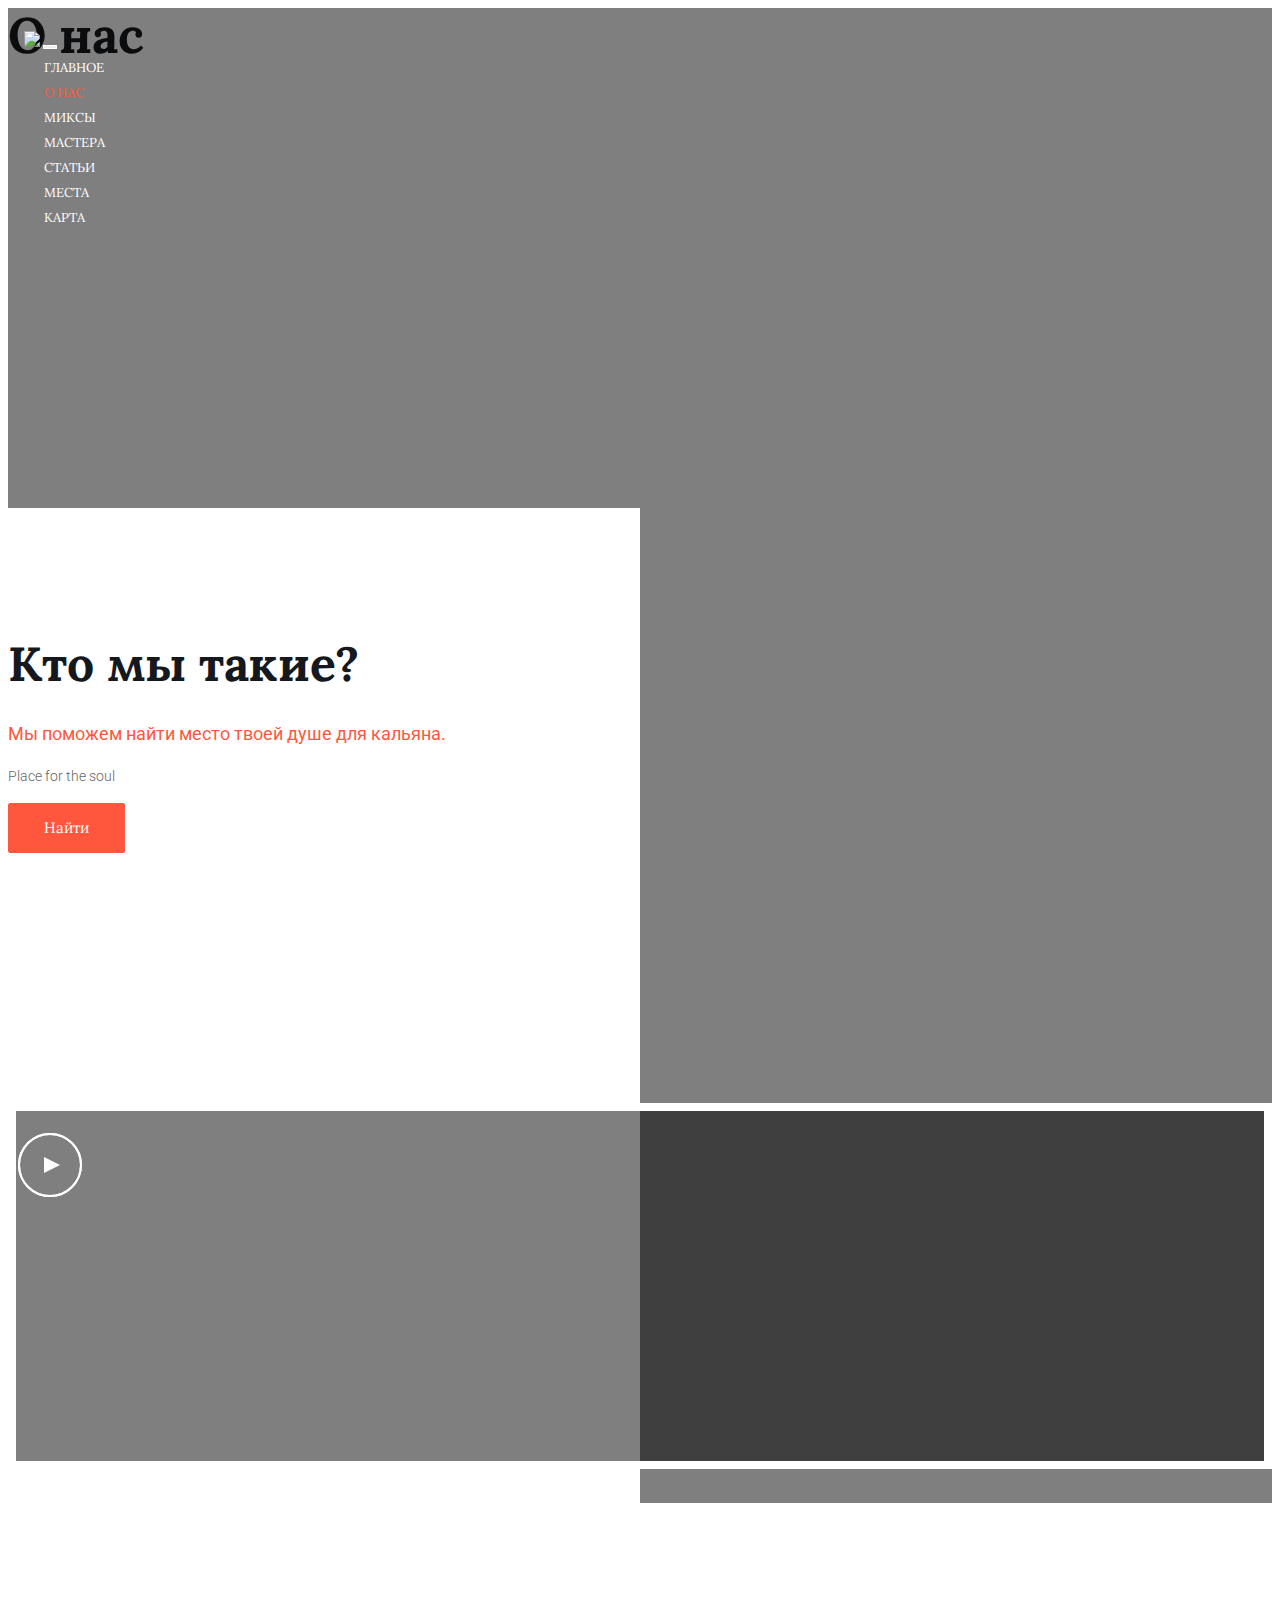
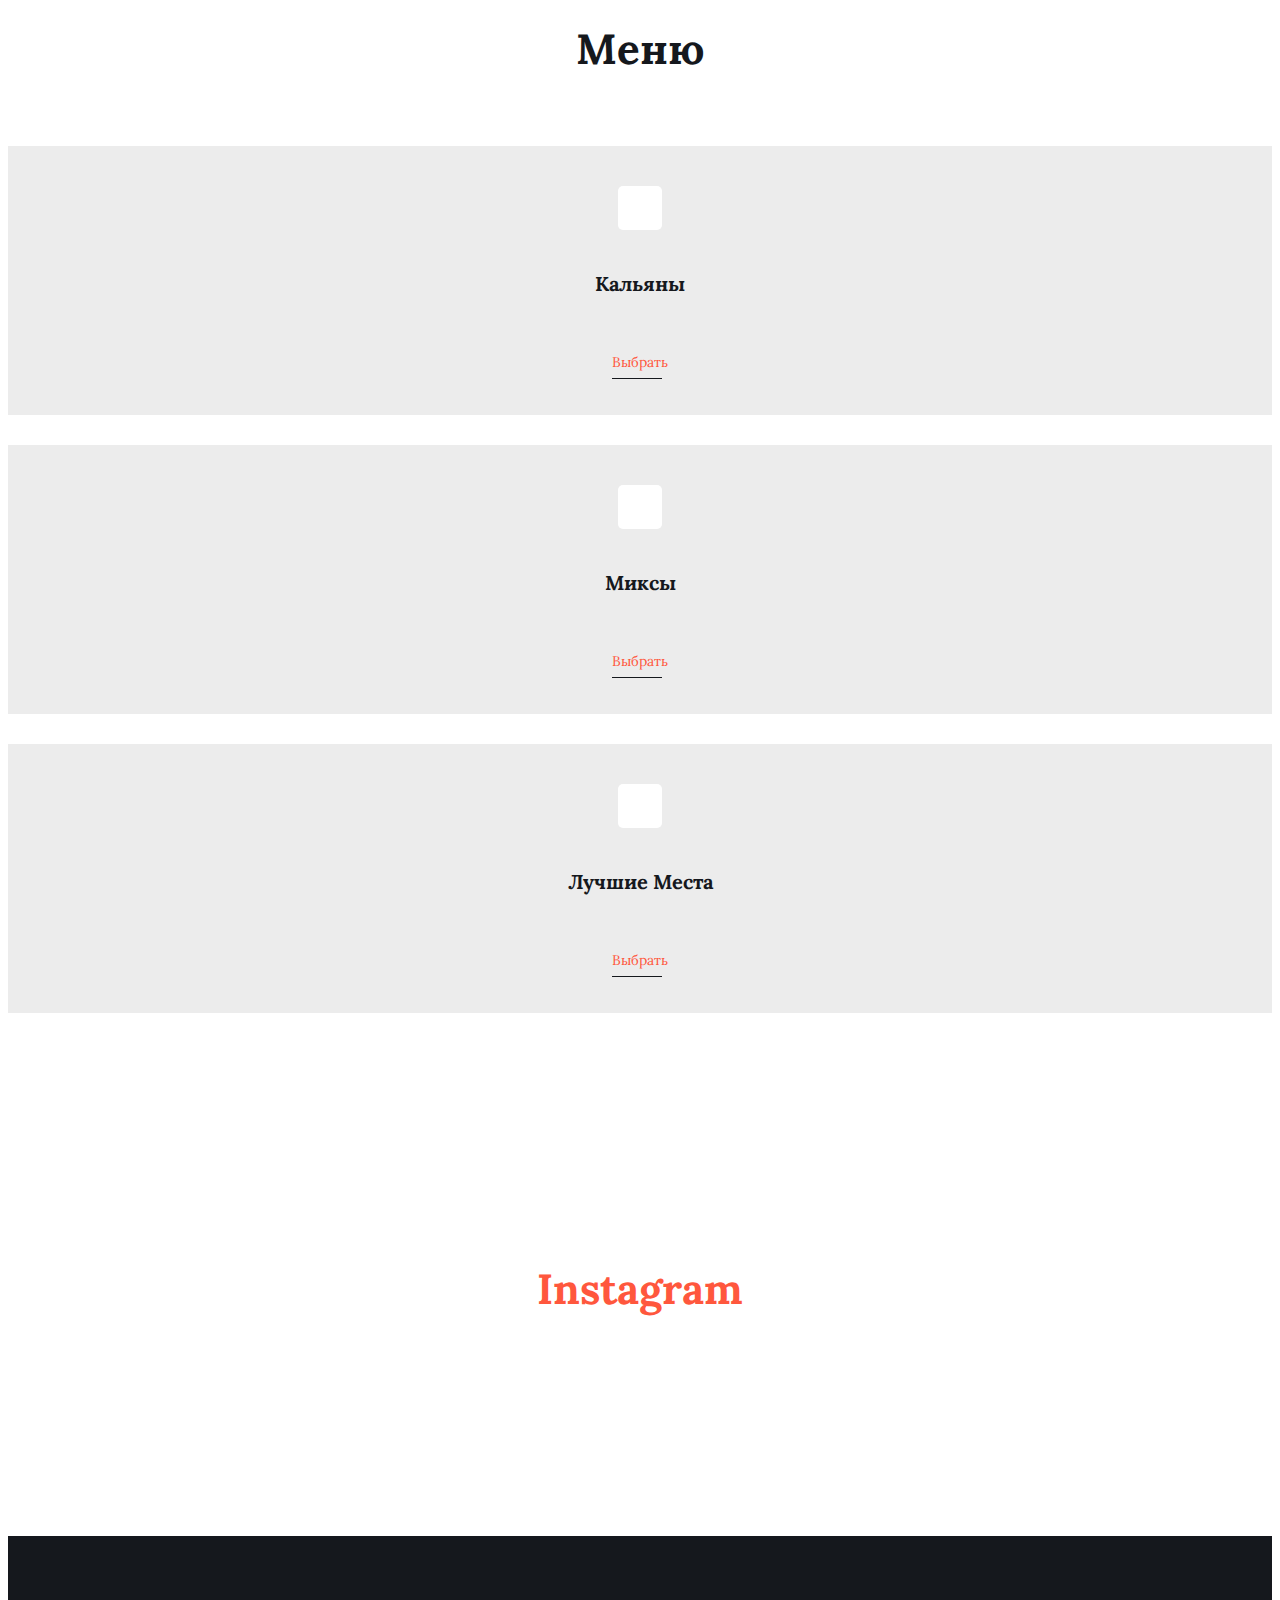
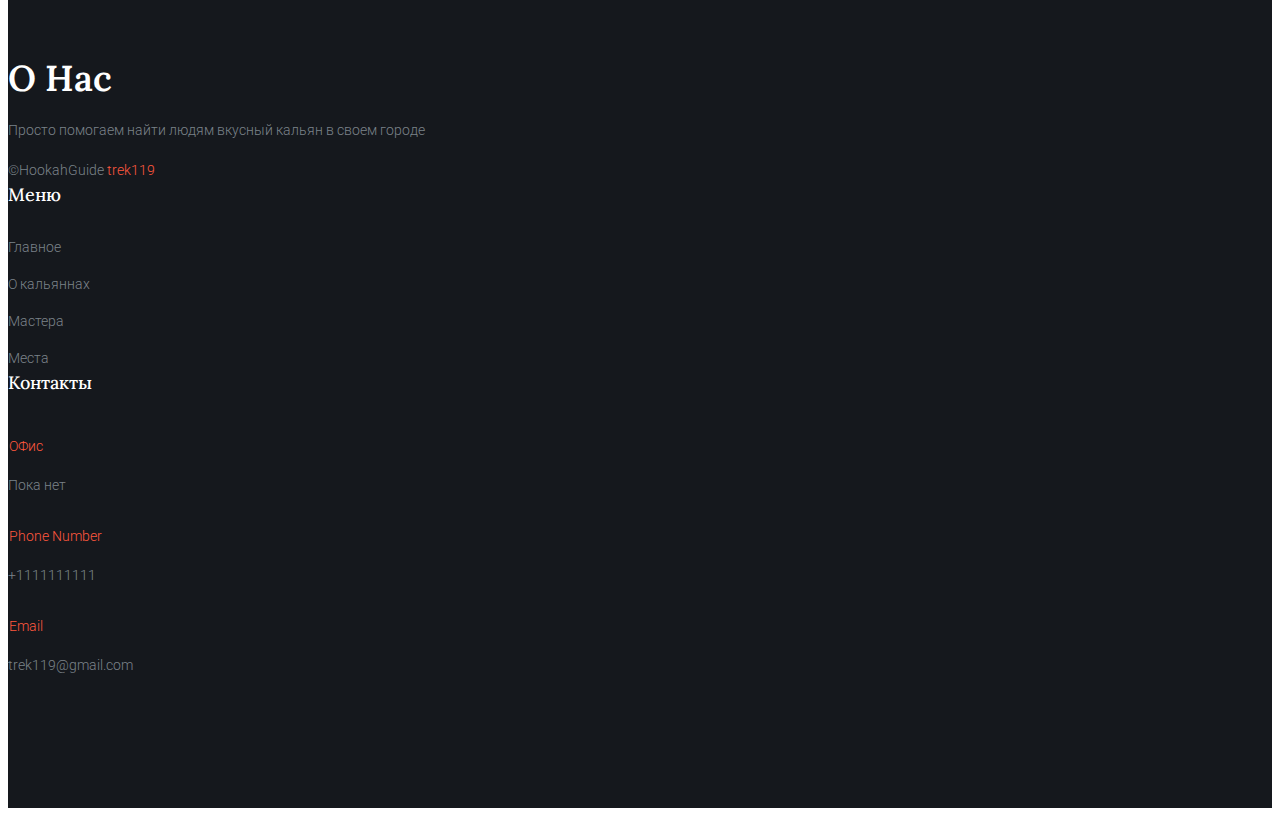
==== commit 749f3f8d: "up" ====
--- a/about.html
+++ b/about.html
@@ -49,13 +49,13 @@
 						<li><a class="active" href="about.html">О нас</a></li>
 						<li><a href="causes.html">Миксы</a></li>
 						<li><a href="event.html">Мастера</a></li>
-						<li><a href="chat.html">Чат</a></li>
+<!--						<li><a href="chat.html">Мастера</a></li>-->
 						<li class="dropdown">
 							<a class="dropdown-toggle" href="#" id="navbardrop" data-toggle="dropdown">
 								Статьи
 							</a>
 							<div class="dropdown-menu">
-								<a class="dropdown-item" href="event-details.html">История</a>
+<!--								<a class="dropdown-item" href="event-details.html">История</a>-->
 								<a class="dropdown-item" href="elements.html"></a>
 							</div>
 						</li>
@@ -65,7 +65,7 @@
 							</a>
 							<div class="dropdown-menu">
 								<a class="dropdown-item" href="blog.html">О кальянных</a>
-								<a class="dropdown-item" href="blog-details.html">Кальяные Костромы</a>
+								<a class="dropdown-item" href="blog-details.html">кальянныеКостромы</a>
 							</div>
 						</li>
 						<li><a href="contact.html">Карта</a></li>
@@ -248,7 +248,7 @@
 			<div class="row justify-content-center">
 				<div class="col-lg-7">
 					<p class="top_text">Акции</p>
-					<h1>Отправь свои данные чтобы получать рассылку по акциям</h1>
+					<h1>Отправь свои данные чтобы полуМастераь рассылку по акциям</h1>
 					<div id="mc_embed_signup">
 						<form target="_blank" action="https://spondonit.us12.list-manage.com/subscribe/post?u=1462626880ade1ac87bd9c93a&amp;id=92a4423d01" method="get">
 							<div class="row align-items-center">
@@ -285,12 +285,13 @@
 						<div class="single-footer-widget tp_widgets">
 							<h4 class="footer_title large_title">О нас</h4>
 							<p>
-								Помогаем найти место в твоей душе для кальяна в в твоем городе.
+								Просто помогаем найти людям вкусный кальян в своем городе
 							</p>
 							<p>
 								<!-- Link back to Colorlib can't be removed. Template is licensed under CC BY 3.0. -->
 								&copy;<script>
 									//									document.write(new Date().getFullYear());
+
 								</script>HookahGuide <i class="fa fa-heart-o" aria-hidden="true"></i><a href="https://vk.com/id81902716" target="_blank">trek119</a>
 								<!-- Link back to Colorlib can't be removed. Template is licensed under CC BY 3.0. -->
 							</p>
@@ -300,10 +301,10 @@
 						<div class="single-footer-widget tp_widgets">
 							<h4 class="footer_title">Меню</h4>
 							<ul class="list">
-								<li><a href="#">Главное</a></li>
-								<li><a href="#">О кальяннах</a></li>
-								<li><a href="#">Чат</a></li>
-								<li><a href="#">Места</a></li>
+								<li><a href="index.html">Главное</a></li>
+								<li><a href="elements.html">О кальяннах</a></li>
+								<li><a href="event.html">Мастера</a></li>
+								<li><a href="contact.html">Места</a></li>
 							</ul>
 						</div>
 					</div>
--- a/css/main.css
+++ b/css/main.css
@@ -4384,5 +4384,17 @@
 	text-indent: 10mm;
 	line-height: 26px;
 	 padding: 15px;
+
+    font-size: 120%; /* Размер текста */ 
+	text-align:left;
+	word-spacing:2px;
+	text-indent: 9mm;
+	text-decoration-color: black;
+	line-height: 26px;
+	text-transform:capitalize;
 	
-}
+ 
+	
+
+	
+}
